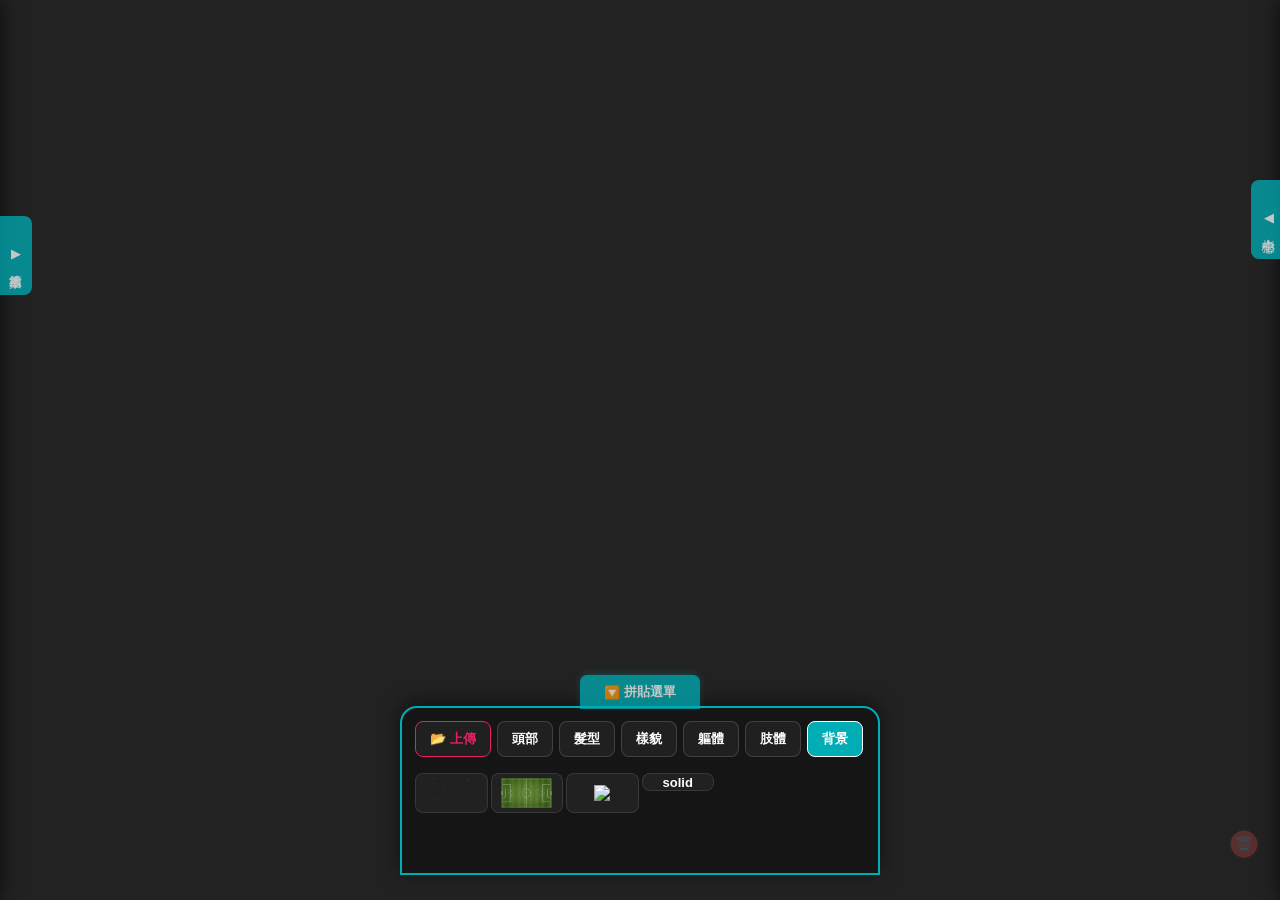
==== index.html @ 5d577f9b "Add files via upload" ====
﻿<!--
  由 FK (c) @fkldsss 以AI創作。
  本專案採用 GNU General Public License v3.0 授權。
  任何人均可自由學習、複製、修改本網頁，但若您修改後進行分發或部署，
  您必須無條件保持原始碼公開，並同樣採用 GPLv3 授權。
-->
<!DOCTYPE html>
<html>
<head>
    <meta charset="UTF-8">
    <meta name="viewport" content="width=device-width, initial-scale=1.0, maximum-scale=1.0, user-scalable=no">
    <title>Free Kaleidosss 拼貼&播放</title>
<link rel="icon" href="data:image/svg+xml,<svg xmlns='http://www.w3.org/2000/svg' viewBox='0 0 24 24'><polygon points='12,2 16,9 24,9 20,15 24,21 16,21 12,28 8,21 0,21 4,15 0,9 8,9' fill='%2381d4fa' opacity='0.3'/><path d='M12 12L7 3s2 4 5 4 5-4 5-3zm0 0l5-9s-4 2-4 5 4 5 3 5zm0 0l-5 9s-2-4-5-4-5 4-5 3zm0 0l-5-9s4-2 4-5-4-5-3-5z' transform='rotate(75 12 12)' fill='%23bfa113' stroke='%23ff9800' stroke-width='1.3' stroke-linejoin='round'/><path d='M12 12L7 3s2 4 5 4 5-4 5-3zm0 0l5-9s-4 2-4 5 4 5 3 5zm0 0l-5 9s-2-4-5-4-5 4-5 3zm0 0l-5-9s4-2 4-5-4-5-3-5z' transform='rotate(16 12 12) scale(-1, 1)' transform-origin='12 12' fill='%23bfa113' stroke='%23ff0000' stroke-width='1.5' stroke-linejoin='round'/></svg>">
<link rel="stylesheet" href="ani-controller.css">
    <style>
        * { 
            margin: 0; 
            padding: 0; 
            box-sizing: border-box; 
        }
        body { 
            background: #111; 
            color: #fff; 
            font-family: sans-serif; 
            overflow: hidden; 
            height: 100vh; 
            height: 100dvh;
            width: 100vw; 
            position: relative; 
            touch-action: pan-y; /* 允許垂直捲動 */ 
        }
        #canvas-container { 
            width: 100vw; 
            height: 100vh; 
            height: 100dvh;
            background-color: #222; 
            position: absolute; 
            top: 0; 
            left: 0; 
            touch-action: none;
            overflow: visible; 
            z-index: 1; 
        }
        .sticker { 
            box-sizing: border-box;
            width: 120px; 
            height: 120px; 
            position: absolute; 
            cursor: move; 
            background-size: contain; 
            background-repeat: no-repeat; 
            background-position: center; 
            user-select: none; 
            -webkit-user-select: none;
            border: 2px solid transparent;
            display: flex;
            align-items: center;
            justify-content: center;
            pointer-events: auto;
        }
.text-content {
    box-sizing: border-box;
    width: 100%;
    /* 保持 font-size: 80cqi; */
}
        .bg-sticker {
    background-size: 100% 100% !important;
        }
        .sticker.selected {
            border: 2px dashed #00adb5;
            box-shadow: 0 0 8px rgba(0, 173, 181, 0.5);
        }
        .resize-handle {
            display: none; 
            position: absolute;
            width: 24px;   
            height: 24px;
            line-height: 20px;
            text-align: center;
            background-color: #00adb5;
            border: 2px solid #fff;
            border-radius: 50%;
            bottom: -12px;
            right: -12px;
            cursor: se-resize; 
            z-index: 10;
        }
        .sticker.selected .resize-handle { 
            display: block; 
        }
        .rotate-handle {
            display: none;
            position: absolute;
            width: 24px;
            height: 24px;
            line-height: 20px;
            text-align: center;
            background-color: #007cb6; 
            border: 2px solid #fff;
            border-radius: 50%;
            top: -12px;
            left: calc(50% - 12px);
            cursor: grab;
            z-index: 10;
        }
        .sticker.selected .rotate-handle {
            display: block;
        }
        .sticker.selected .rotate-handle {
            display: block;
        }     
        .lock-handle {
            display: none;
            position: absolute;
            top: 5px;
            right: 5px;
            width: 26px;
            height: 26px;
            background-color: #ff5252;
            border: 2px solid #fff;
            border-radius: 50%;
            color: white;
            text-align: center;
            opacity: 0.25;
            transition: opacity 0.2s;
            box-sizing: content-box;
            line-height: 20px;
            font-size: 14px;
            cursor: pointer;
            z-index: 20;
            user-select: none;
        }
        .sticker.lock-hidden .lock-handle {
    display: none !important;
       }
        .sticker.selected .lock-handle {
            display: flex;
            align-items: center;
            justify-content: center;
            opacity: 0.6;
        }
        .sticker.locked .lock-handle {
            top: 6px;
            right: 6px;
            width: 32px;
            height: 32px;
            opacity: 0.4;
        }
        .sticker.locked {
            border: 2px solid rgba(255, 252, 252, 0.01);
}
       .sticker.locked.selected {
            border: 2px solid #ff5252;
}
.sticker.breathing-effect,
.sticker.spin-effect,
.sticker.shake-effect,
.sticker.blink-effect,
.sticker.float-effect,
.sticker.skewx-effect,
.sticker.skewy-effect,
.sticker.swing-up-down-effect,
.sticker.jump-n-shake-effect,
.sticker.tilt-n-move-shaking-effect,
.sticker.flip-card-effect {

        }

        .sticker.locked .resize-handle,
        .sticker.locked .expand-handle,
        .sticker.locked .rotate-handle {
            display: none !important; 
        }

        .expand-handle {
            display: none;
            position: absolute;
            width: 24px;
            height: 24px;
            background-color: #2196F3; 
            border: 2px solid #fff;
            border-radius: 50%;
            bottom: -12px;
            left: -12px; 
            cursor: pointer;
            z-index: 10;
            text-align: center;
            line-height: 22px;
            font-size: 12px;
            color: white;
            user-select: none;
            -webkit-user-select: none;
        }
        .sticker.selected .expand-handle { 
            display: block; 
        }
        .palette-handle {
            display: none;
            position: absolute;
            width: 24px;
            height: 24px;
            background-color: #ff9800;
            border: 2px solid #fff;
            border-radius: 50%;
            bottom: -12px;
            left: -12px; 
            cursor: pointer;
            z-index: 10;
            text-align: center;
            line-height: 22px;
            font-size: 12px;
            color: white;
            user-select: none;
            -webkit-user-select: none;
        }
        .sticker.selected .palette-handle { 
            display: block; 
        }
        .sticker.locked .palette-handle {
            display: none !important; 
        }

        .hidden-color-picker {
            position: absolute;
            visibility: hidden;
            width: 0;
            height: 0;
        }

        .side-drawer {
            position: absolute;
            top: 0;
            width: 174px; 
            height: 100vh;
            background: rgba(20, 20, 20, 0.75); 
            backdrop-filter: blur(10px);
            transition: transform 0.3s cubic-bezier(0.16, 1, 0.3, 1);
            z-index: 2000;
            padding: 12px; 
            box-shadow: 0 0 20px rgba(0,0,0,0.7);
            display: flex;
            flex-direction: column;
            gap: 10px;
        }
        #left-template-panel {
            left: 0;
            transform: translateX(-100%);
            border-right: 2px solid #00adb5;
        }
        /* 移除 :hover，改用 .active 類別 */
#left-template-panel.active, #right-command-panel.active {
    transform: translateX(0);
}
        #left-template-panel::after {
            content: "▶ 範本播放";
            position: absolute;
            right: -34px; top: 24%;
            width: 34px; background: #00adb5; color: #fff;
            font-size: 13px; padding: 30px 0px; text-align: center;
            border-radius: 0 8px 8px 0; cursor: pointer;
            writing-mode: vertical-lr;
            display: flex;
            align-items: center;
            justify-content: center;
            opacity: 0.75;
        }
       #left-template-panel:hover::after {
          opacity: 1;
        }
        #right-command-panel {
            right: 0;
            transform: translateX(100%);
            border-left: 2px solid #00adb5;
        }

        #right-command-panel::after {
            content: "◀ 指令中心";
            position: absolute;
            left: -31px; top: 20%;
            width: 34px; background: #00adb5; color: #fff;
            font-size: 13px; padding: 30px 0px; text-align: center;
            border-radius: 8px 0 0 8px; cursor: pointer;
            writing-mode: vertical-lr;
            display: flex;
            align-items: center;
            justify-content: center;
            opacity: 0.75;
        }
        #right-command-panel:hover::after {
           opacity: 1;
        }
        .panel-title { font-size: 13px; font-weight: bold; color: #00adb5; border-bottom: 1px solid rgba(255,255,255,0.1); padding-bottom: 5px; text-align: center; }
        
        .clock-control-group { 
            display: flex; 
            align-items: center; 
            justify-content: center; 
            gap: 4px; 
            background: #004d40; 
            padding: 6px; 
            border-radius: 6px; 
            color: #fff; 
            font-family: 'Times New Roman', Serif; 
            font-weight: bold;
            font-size: 12px;
        }
        .clock-icon { font-size: 14px; animation: clock-spin 12s linear infinite; }
        @keyframes clock-spin { from { transform: rotate(0deg); } to { transform: rotate(360deg); } }
                
        .clock-control-group select, .clock-control-group input { 
            background: #fff; 
            color: #004d40; 
            border: none; 
            padding: 2px 4px; 
            border-radius: 4px; 
            font-family: 'Times New Roman', Serif; 
            font-weight: bold; 
            font-size: 12px; 
            outline: none;
            width: 70px;
            text-align: center;
        }
        .btn-action { background: #00adb5; color: #fff; border: none; padding: 6px; border-radius: 6px; cursor: pointer; font-weight: bold; font-size: 11px; }
        .btn-action:hover { background: #008c92; }
                
#template-list {
    display: flex !important;
    flex-direction: column;
    gap: 6px;
    overflow-y: auto;
    flex-grow: 1;
    padding: 3px;
    background: rgba(0,0,0,0.2);
    border-radius: 6px;
}

.template-item.dragging {
    opacity: 0.4;
    border: 1px dashed #00adb5;
}

.icon-btn.btn-changed {
    background: #1f1b15 !important; 
    border-color: #fff !important;
    box-shadow: 0 0 10px rgba(243, 156, 18, 0.6);
    animation: pulse-tip 1.8s infinite alternate; 
}

@keyframes pulse-tip {
    from { transform: scale(1); }
    to { transform: scale(1.02); }
}
        .template-item { position: relative; height: 50px; width: 100%; background: #252525; border: 1px solid transparent; border-radius: 6px; overflow: hidden; cursor: grab; user-select: none; display: flex; align-items: center; justify-content: center; }
.template-item:active {
    cursor: grabbing;
}
        .template-item:hover { border-color: #00adb5; }
        .template-item img { max-width: 95%; max-height: 95%; object-fit: contain; pointer-events: none; }                
        .tpl-action-overlay { position: absolute; top: 0; left: 0; width: 100%; height: 100%; background: rgba(15,15,15,0.95); display: none; flex-direction: column; justify-content: center; align-items: center; gap: 5px; padding: 4px; z-index: 15; }
        .tpl-action-row { display: flex; width: 100%; gap: 4px; }
        .tpl-opt-btn { flex: 1; border: none; padding: 4px 0; font-size: 10px; font-weight: bold; border-radius: 4px; cursor: pointer; color: #fff; }
        .tpl-opt-btn.confirm-del { background: #ff5252; }
        .tpl-opt-btn.save-cmd { background: #2196F3; }
        .tpl-opt-btn.cancel-opt { background: #555; width: 90%; padding: 2px 0; font-size: 9px; }
        .delete-tpl-btn { position: absolute; top: 2px; right: 2px; width: 16px; height: 16px; background: rgba(0,0,0,0.6); color: #fff; border: none; border-radius: 50%; font-size: 11px; cursor: pointer; display: flex; align-items: center; justify-content: center; z-index: 10; }
        .delete-tpl-btn:hover { background: #ff5252; }
        
        #menu-box { 
            position: fixed; 
            bottom: 25px; 
            left: 50%; 
            transform: translateX(-50%) translateY(calc(100% - 1px)); 
            background: rgba(20, 20, 20, 0.9); 
            backdrop-filter: blur(5px); 
            padding: 13px 13px calc(9px + env(safe-area-inset-bottom)); 
            padding-bottom: env(safe-area-inset-bottom, 11px);
            border: 2px solid #00adb5; 
            border-radius: 17px 17px 0 0;
            z-index: 999; 
            display: flex; 
            flex-direction: column; 
            gap: 8px; 
            width: 100vw; 
            max-width: 480px; 
            box-shadow: 0 -4px 20px rgba(0,0,0,0.5); 
            transition: transform 0.28s cubic-bezier(0.16, 1, 0.3, 1);
        }
        #menu-box.active-show {
            transform: translateX(-50%) translateY(0);
        }
                
        #menu-toggle-tab {
            position: absolute;
            top: -33px; left: 50%; transform: translateX(-50%);
            background: #00adb5; color: white;
            font-size: 13px; font-weight: bold; padding: 8px 24px;
            border-radius: 7px 7px 0 0; cursor: pointer;
            white-space: nowrap; display: flex; align-items: center; gap: 4px;
            user-select: none; -webkit-user-select: none;
            box-shadow: 0 -2px 6px rgba(0,173,181,0.3);
            opacity: 0.75;
        }
       #menu-toggle-tab:hover {
            opacity: 1;
        }
           #left-template-panel.dimmed::after,
           #right-command-panel.playing::after,
           #right-command-panel.dimmed::after,
           #menu-toggle-tab.playing,
           #menu-toggle-tab.dimmed {
               opacity: 0.04 !important;
               transition: opacity 0.3s ease;
         }
        #category-container { display: flex; gap: 6px; overflow-x: auto; padding-bottom: 5px; }
@media (pointer: coarse) {
    #category-container::-webkit-scrollbar {
        display: none;
    }
}
@media (pointer: fine) {
    #category-container {
        scrollbar-width: thin;
        scrollbar-color: rgba(0, 173, 181, 0.5) rgba(255, 255, 255, 0.05); /* Firefox 滾動條顏色 */
        padding-bottom: 8px; /* 預留少許底部空間給滾動條，防止遮擋文字 */
    }   
    #category-container::-webkit-scrollbar {
        height: 4px;
        display: block !important;
    }   
    #category-container::-webkit-scrollbar-thumb {
        background: rgba(0, 173, 181, 0.5);
        border-radius: 3px;
    }    
    #category-container::-webkit-scrollbar-track {
        background: rgba(255, 255, 255, 0.05);
        border-radius: 3px;
    }
}
        .category-btn { flex: 0 0 auto; padding: 8px 14px; color: #fff; background: rgba(40, 40, 40, 0.6); border: 1px solid rgba(255, 255, 255, 0.15); border-radius: 8px; font-weight: bold; font-size: 13px; cursor: pointer; transition: all 0.2s; }
        .category-btn:hover { border-color: #00adb5; }
        .category-btn.active { background: #00adb5; border-color: #fff; }
#thumbnails-container { 
    display: grid; 
    grid-template-columns: repeat(6, 1fr); 
    gap: 3px; 
    height: 100px; 
    overflow-y: auto; 
    padding-bottom: 12px; 
    box-sizing: border-box; 
}

.thumb-item { 
    background: rgba(255, 255, 255, 0.05); 
    border: 1px solid rgba(255, 255, 255, 0.1); 
    border-radius: 8px; 
    cursor: pointer; 
    display: flex; 
    align-items: center; 
    justify-content: center; 
    padding: 4px; 
    height: 40px; 
    transition: all 0.2s; 
}

.thumb-item:hover { 
    border-color: #00adb5; 
    background: rgba(0, 173, 181, 0.1); 
}

.thumb-item img { 
    max-width: 100%; 
    max-height: 100%; 
    object-fit: contain; 
}
        
        #delete-btn {
            position: absolute; bottom: calc(41px + env(safe-area-inset-bottom, 19px)); right: 21px; 
            width: 30px; height: 30px; 
            background: #ff5252; border: none; border-radius: 50%; color: white; 
            font-size: 16px; cursor: pointer; z-index: 1000; 
            display: flex; align-items: center; justify-content: center; 
            box-shadow: 0 2px 6px rgba(255,82,82,0.2); 
            opacity: 0.25; 
            transform: scale(0.9); transition: all 0.2s ease; pointer-events: none;
        }
        #delete-btn.show { opacity: 0.95; transform: scale(1.1); pointer-events: auto; }
        #delete-btn:active { background: #ff1212; transform: scale(0.9); }
        
        #delete-btn.charging::after {
            content: '';
            position: absolute;
            top: -4px; left: -4px; right: -4px; bottom: -4px;
            border: 4px solid transparent;
            border-top-color: #00adb5;
            border-radius: 50%;
            animation: delete-spin 0.9s linear forwards; 
            pointer-events: none;
        }
        @keyframes delete-spin {
            from { transform: rotate(0deg); }
            to { transform: rotate(360deg); }
        }      
/* ---- 「全部解鎖」長按特效 ---- */
#btn-unlock-all.charging {
    background: #e74c3c !important;
    border-color: #fff !important;
    animation: unlock-pulse 0.5s ease-in-out infinite alternate;
}
#btn-unlock-all.charging .icon-label {
    display: inline-block;
    animation: unlock-shake 0.3s infinite;
}
@keyframes unlock-pulse {
    from { transform: scale(1); }
    to { transform: scale(1.05); background: #c0392b; }
}
@keyframes unlock-shake {
    0% { transform: rotate(0deg); }
    25% { transform: rotate(-10deg); }
    75% { transform: rotate(10deg); }
    100% { transform: rotate(0deg); }
}
#mode-toggle-box {
            position: absolute; bottom: calc(58px + env(safe-area-inset-bottom, 20px)); left: 20px; background: rgba(20, 20, 20, 0.9); border: 2px solid #00adb5; padding: 4px 12px; border-radius: 25px; font-size: 12px; font-weight: bold; z-index: 1000; display: flex; align-items: center; gap: 6px; cursor: pointer; box-shadow: 0 4px 10px rgba(0,0,0,0.3); user-select: none; -webkit-user-select: none; opacity: 0; pointer-events: none; transition: all 0.2s;
        }
        #mode-toggle-box.show { opacity: 1; pointer-events: auto; }

.toggle-box {
    cursor: pointer;
    padding:  0 1px;
    line-height: 1;
    border-radius: 14px;
    transition: all 0.2s ease;
    user-select: none;
    -webkit-user-select: none;
}
.toggle-box .toggle-label {
    font-weight: normal;
    transition: all 0.2s ease;
}
.toggle-box.active .toggle-label {
    color: #00adb5;
    font-weight: bold;
    text-shadow: 0 0 12px rgba(0, 173, 181, 0.3);
}
.toggle-box:hover {
    background: rgba(255, 255, 255, 0.05);
}

        #boundary-toggle-box {
            position: absolute; bottom: calc(35px + env(safe-area-inset-bottom, 20px)); left: 21px; background: rgba(20, 20, 20, 0.9); border: 2px solid #00adb5; padding: 4px 12px; border-radius: 25px; font-size: 12px; font-weight: bold; z-index: 1000; display: flex; align-items: center; gap: 6px; cursor: pointer; box-shadow: 0 4px 10px rgba(0,0,0,0.3); user-select: none; -webkit-user-select: none; opacity: 0; pointer-events: none; transition: all 0.2s;
        }
        #boundary-toggle-box.show { opacity: 1; pointer-events: auto; }
        #mode-checkbox { cursor: pointer; accent-color: #00adb5; }
        
        .icon-btn-grid { display: grid; grid-template-columns: 1fr 1fr; gap: 6px; width: 100%; margin-top: 5px; }
        .icon-btn { display: flex; flex-direction: column; align-items: center; justify-content: center; background: #252525; border: 1px solid #444; border-radius: 6px; padding: 10px 4px; color: #fff; cursor: pointer; transition: all 0.2s; gap: 4px; width: 100%; }
        .icon-btn:hover { border-color: #00adb5; background: rgba(0, 173, 181, 0.1); }
        .icon-btn .icon { font-size: 18px; }
        .icon-btn .label { font-size: 11px; font-weight: bold; color: #fff; }
        
        #txt-export-overlay {
            position: absolute; top: 10vh; left: 50%; transform: translateX(-50%);
            width: 85vw; max-width: 340px; height: 60vh;
            background: rgba(25, 25, 25, 0.98); border: 2px solid #00adb5; border-radius: 12px;
            box-shadow: 0 10px 30px rgba(0,0,0,0.8); z-index: 3000;
            padding: 12px; display: none; flex-direction: column; gap: 8px;
        }
        #txt-export-overlay textarea {
            flex-grow: 1; background: #151515; border: 1px solid #444; color: #00adb5;
            font-family: monospace; font-size: 11px; padding: 6px; border-radius: 6px; resize: none;
        }

        .thumb-text-render {
            color: #fff;
            font-size: 13px;
            font-weight: bold;
            user-select: none;
            height: 18px !important; 
            padding: 2px !important;
        }

        /* 滾動條客製化 */
        #template-list::-webkit-scrollbar,
        #thumbnails-container::-webkit-scrollbar {
            width: 4px;
        }
        #template-list::-webkit-scrollbar-thumb,
        #thumbnails-container::-webkit-scrollbar-thumb {
            background: rgba(0, 173, 181, 0.4);
            border-radius: 2px;
        }

        /* 貼紙內部文字防穿透與整合 */
        .sticker span {
            font-size: 16px;
            font-size: 80cqi; 
            max-width: 100%;
            max-height: 100%;
            white-space: nowrap;
            display: flex;
            align-items: center;
            justify-content: center;
            line-height: 1;
            user-select: none; 
            -webkit-user-select: none;
            color: #fff;
        }
.color-handle {
    position: absolute;
    bottom: calc(101px + env(safe-area-inset-bottom, 33px)); 
    left: 5px;
    width: 30px;
    height: 30px;
    background: rgba(255, 255, 255, 0.5);
    border-radius: 50%;
    border:1px dashed #ccc;
    display: flex;
    align-items: center;
    justify-content: center;
    cursor: pointer;
    z-index: 2;
    box-shadow: 0 2px 4px rgba(0,0,0,0.2);
}

.sticker .color-handle {
    display: none;
}
.sticker.selected .color-handle {
    display: flex;
}

.sticker.breathing-effect .lock-handle,
.sticker.spin-effect .lock-handle,
.sticker.shake-effect .lock-handle,
.sticker.blink-effect .lock-handle,
.sticker.float-effect .lock-handle,
.sticker.skewx-effect .lock-handle,
.sticker.skewy-effect .lock-handle,
.sticker.wing-up-down-effect .lock-handle,
.sticker.jump-n-shake-effect .lock-handle,
.sticker.tilt-n-move-shaking-effect .lock-handle,
.sticker.flip-card-effect .lock-handle {
    opacity: 0.05 !important;
    transition: opacity 0.2s ease; 
}

.sticker .lock-handle:hover {
    opacity: 0.2 !important;
}

/* 修正：統一特效的邊框與輪廓規則 */
.sticker.breathing-effect,
.sticker.spin-effect,
.sticker.shake-effect,
.sticker.blink-effect,
.sticker.float-effect,
.sticker.skewx-effect,
.sticker.skewy-effect,
.sticker.swing-up-down-effect,
.sticker.jump-n-shake-effect,
.sticker.tilt-n-move-shaking-effect,
.sticker.flip-card-effect {
    border: 1px solid transparent !important;
    outline: none !important;
    box-shadow: none !important;
}
.sticker.is-dragging {
    box-shadow: none !important;
    border-color: transparent !important;
    animation: none !important;
    filter: none !important;
    transition: none !important;
    outline: none !important;
}
    </style>

    <script src="config.js"></script>
    <script src="template-manager.js"></script>
    <script src="upload-handler.js"></script>
    <script src="https://html2canvas.hertzen.com/dist/html2canvas.min.js"></script>
    <script src="https://cdnjs.cloudflare.com/ajax/libs/jszip/3.10.1/jszip.min.js"></script>
</head>
<body>

<div id="left-template-panel" class="side-drawer">
        <div class="panel-title" data-i18n="panel_playback">範本播放器</div>
        <div class="clock-control-group">
            <span class="clock-icon">⏰</span>
            <select id="play-duration-select">
                <option value="0.4">0.4 秒</option>
                <option value="1.2" selected>1.2 秒</option>
                <option value="3.0">3 秒</option>
                <option value="5.0">5 秒</option>
                <option value="10.0">10 秒</option>
                <option value="custom">自訂...</option>
            </select>
            <input type="number" id="play-duration-custom">
        </div>
        <div style="display: flex; gap: 4px;">
            <button id="play-toggle-btn" class="btn-action" style="flex: 1;" >▶ Play</button>
        </div>
        <div id="template-list"></div>
    </div>

    <div id="right-command-panel" class="side-drawer">
        <div class="panel-title" style="display: flex; justify-content: center; align-items: center; border-bottom: 1px solid rgba(255,255,255,0.1); position: relative;">
    <span data-i18n="panel_cmd">指令中心</span>
    <div style="display: flex; gap: 2px; font-size: 10px; line-height: 1; position: absolute; right: 0;">
        <span onclick="switchLanguage('zh')" style="cursor: pointer; opacity: 0.7; transition: opacity 0.2s;" onmouseover="this.style.opacity=1" onmouseout="this.style.opacity=0.7" title="中文">🇹🇼</span>
        <span onclick="switchLanguage('en')" style="cursor: pointer; opacity: 0.7; transition: opacity 0.2s;" onmouseover="this.style.opacity=1" onmouseout="this.style.opacity=0.7" title="English">🇬🇧</span>
        <span onclick="switchLanguage('ja')" style="cursor: pointer; opacity: 0.7; transition: opacity 0.2s;" onmouseover="this.style.opacity=1" onmouseout="this.style.opacity=0.7" title="日本語">🇯🇵</span>
    </div>
</div>
        <div class="icon-btn-grid">
            <div class="icon-btn" onclick="window.templateManager.exportJSONCommands()">
                <span class="icon">📸</span>
                <span class="label" id="lbl-gallery">Gallery</span>
            </div>
            <div class="icon-btn" id="btn-copy-trigger">
                <span class="icon">📋</span>
                <span class="label" id="lbl-copy">Copy</span>
            </div>
            <div class="icon-btn" id="btn-export-gif" style="grid-column: span 2; background: ##342f36; border-color: #fff;">
                <span class="icon">🎞️</span>
                <span class="label" data-i18n="btn_png">匯出連續 PNG</span>
            </div>
        </div>
        <div class="panel-title" style="font-size: 11px; margin-top: 15px; border:none; color:#888;">當前影格 / 導入備份檔(.txt)</div>
        <textarea id="cmd-json-io" style="background:#222; border:1px solid #444; border-radius:6px; color:#fff; font-size:10px; height:160px; resize:none;" placeholder="在此貼上導出的 .txt 內容..."></textarea>
        
        <!-- 修改區域開始 -->
        <div style="display: flex; gap: 5px; margin-top: 5px;">
            <button class="btn-action" style="background: #2196F3; font-size:10px; flex: 1; padding: 5px 0;" ondblclick="window.templateManager.importJSONCommands()">
                ⬆ 雙擊匯入指令庫
            </button>
            <button id="btn-txt-file-trigger" class="btn-action" style="background: #444; font-size:12px; width: 42px; padding: 0;">
                📁
            </button>
        </div>
        <!-- 修改區域結束 -->

        <p style="font-size: 10px; margin-top: 24px; border:none; color:#888;"><b>動態效果</b> <i>(不納入貼紙)</i></p>
        <div style="margin-top: 10px;">
            <select id="animation-selector" style="width: 100%; background: #222; color: #fff; border: 1px solid #444; border-radius: 4px; padding: 5px; font-size: 11px;">
                <option value="none" data-i18n="anim_none">無特效 (None)</option>
                <option value="breathing-effect" data-i18n="anim_breath">呼吸 (Breath)</option>
                <option value="shake-effect" data-i18n="anim_shake">震動 (Shake)</option>
                <option value="spin-effect" data-i18n="anim_spin">旋轉 (Spin)</option>
                <option value="blink-effect" data-i18n="anim_blink">閃爍 (Blink)</option>
                <option value="float-effect" data-i18n="anim_float">浮動 (Float)</option>
                <option value="skewx-effect" data-i18n="anim_skewx">左右傾斜 (Skew-X)</option>
                <option value="skewy-effect" data-i18n="anim_skewy">上下傾斜 (Skew-Y)</option>
                <option value="swing-up-down-effect" data-i18n="anim_swing">鐘擺 (Swing)</option>
                <option value="jump-n-shake-effect" data-i18n="anim_jump">蹦動 (Jump&Shake)</option>
                <option value="tilt-n-move-shaking-effect" data-i18n="anim_tilt">走路 (Tilt&Move)</option>
                <option value="flip-card-effect" data-i18n="anim_flip">卡牌翻轉 (Flip)</option>
                <option value="clear-all" data-i18n="anim_clear">清除畫面所有特效</option>
            </select>
        </div>
        <!-- ===== 透明度控制  ===== -->
        <div style="margin-top: 10px; border: 1px solid rgba(255,255,255,0.06); border-radius: 6px; overflow: hidden; background: rgba(0,0,0,0.15); padding-top: 2px; padding-bottom: 2px;">
            <!-- 標題列 -->
            <div id="opacity-toggle-header" style="display: flex; justify-content: space-between; align-items: center; padding: 6px 12px; cursor: pointer; user-select: none; transition: background 0.2s;">
                <span style="font-size: 12px; color: #aaa;">🎭 透明度變更</span>
                <span id="opacity-toggle-icon" style="font-size: 12px; color: #666; transition: transform 0.3s;">▶</span>
            </div>
            <!-- 內容區 -->
            <div id="opacity-content" style="display: none; padding: 0 12px 12px 12px; transition: all 0.3s ease;">
                <input type="range" id="opacity-slider" min="0" max="100" value="100" 
                       style="width: 100%; accent-color: #00adb5; background: #333; border-radius: 4px; height: 6px; cursor: pointer; padding: 0;">
                <div style="display: flex; justify-content: space-between; margin-top: 4px;">
                    <span style="font-size: 9px; color: #555;">0%</span>
                    <button id="opacity-reset-btn" style="background: none; border: 1px solid #444; color: #888; font-size: 9px; padding: 0 10px; border-radius: 4px; cursor: pointer; transition: all 0.2s;">↺ 重置</button>
                    <span style="font-size: 9px; color: #555;">100%</span>
                </div>
            </div>
        </div>
        <!-- ===== 透明度控制結束 ===== -->
        <!-- 全部解鎖 + 說明 -->
        <div style="display: flex; gap: 22px; margin-top: 8px; justify-content: center; align-items: center; min-height: 60px; padding: 4px 0 0 0;">
            <!-- 全部解鎖按鈕 -->
            <div style="display: flex; flex-direction: column; align-items: center; flex: 1;">
                <button id="btn-unlock-all" class="btn-action" style="background: #4a3f2d; width: 42px; height: 26px; border-radius: 16px; font-size: 14px; display: flex; align-items: center; justify-content: center; padding: 0; border: none; cursor: pointer; transition: background 0.2s;">
                    <span class="icon-label" style="font-size: 14px;">🔓</span>
                </button>
                <span style="font-size: 10px; color: #888; margin-top: 2px; text-align: center; line-height: 1.3; pointer-events: none;">全部解鎖 / 長按清空畫布</span>
            </div>
            <!-- 說明按鈕 -->
            <div style="display: flex; flex-direction: column; align-items: center; flex: 0 0 auto;">
                <button id="btn-help" style="background: #2a2a2a; border: 1px solid #444; color: #666; border-radius: 50%; width: 24px; height: 24px; font-size: 12px; cursor: pointer; display: flex; align-items: center; justify-content: center; padding: 0; transition: all 0.2s;" 
                        title="操作說明"
                        onmouseover="this.style.background='#3a3a3a'; this.style.borderColor='#666'; this.style.color='#aaa'"
                        onmouseout="this.style.background='#2a2a2a'; this.style.borderColor='#444'; this.style.color='#666'">
                    <span style="font-size: 12px;">❓</span>
                </button>
            </div>
        </div>
        <input type="file" id="txt-file-input" accept=".txt" style="display:none;">
    </div>
</div>
    <div id="txt-export-overlay">
        <div style="font-size: 12px; font-weight: bold; color: #00adb5; display: flex; justify-content: space-between; align-items: center;">
            <span>📋 已彙總的 Save 座標指令庫</span>
            <button style="background:none; border:none; color:#ff5252; font-size:16px; cursor:pointer;" onclick="document.getElementById('txt-export-overlay').style.display='none'">×</button>
        </div>
        <div style="font-size:10px; color:#aaa;">您可以直接全選複製下方文本，儲存為 .txt 文件，日後貼入右欄即可一次性全選導回。</div>
        <textarea id="txt-export-area" readonly></textarea>
        <button class="btn-action" style="background:#00adb5;" onclick="window.templateManager.copyTextareaToClipboard()">一鍵複製全部文字</button>
    </div>

    <div id="canvas-container"></div>
    <div id="floating-lock" style="
        position: fixed;
        top: calc(20px + env(safe-area-inset-top, 0px));
        right: calc(20px + env(safe-area-inset-right, 0px));
        width: 36px;
        height: 36px;
        background: rgba(255, 82, 82, 0.85);
        border: 2px solid #fff;
        border-radius: 50%;
        color: white;
        display: none;
        align-items: center;
        justify-content: center;
        font-size: 16px;
        cursor: pointer;
        z-index: 1001;
        box-shadow: 0 4px 12px rgba(0,0,0,0.5);
        user-select: none;
        transition: opacity 0.2s ease;
        backdrop-filter: blur(4px);
        opacity: 0.6;
    "></div>
        
    <button id="delete-btn">🗑️</button>
        
<div id="mode-toggle-box" class="toggle-box" onclick="toggleMode('mode-checkbox', this)">
    <input type="checkbox" id="mode-checkbox" style="display: none;">
    <span class="toggle-label" data-i18n="free_deform">自由變形</span>
</div>
<div id="boundary-toggle-box" class="toggle-box" onclick="toggleMode('boundary-checkbox', this)">
    <input type="checkbox" id="boundary-checkbox" style="display: none;">
    <span class="toggle-label" data-i18n="free_edge">自由邊界</span>
</div>

    <div id="menu-box">
        <div id="menu-toggle-tab" onclick="toggleMenuManual()">
            <span id="arrow-icon">🔽</span> <span id="tab-text" data-i18n="tab_text">拼貼選單</span>
        </div>
        <div id="category-container">
            <input type="file" id="local-file-input" accept="image/*" style="display: none;" multiple>
            <button id="btn-local-upload" class="category-btn" style="border-color: #e91e63; color: #e91e63;" data-i18n="btn_upload">📂 上傳</button>
            <button id="btn-head" class="category-btn" onclick="switchCategory('head', event)" data-i18n="cat_head">頭部</button>
            <button id="btn-hair" class="category-btn" onclick="switchCategory('hair', event)" data-i18n="cat_hair">髮型</button>
            <button id="btn-face" class="category-btn" onclick="switchCategory('face', event)" data-i18n="cat_face">樣貌</button>
            <button id="btn-body" class="category-btn" onclick="switchCategory('body', event)" data-i18n="cat_body">軀體</button>
            <button id="btn-limbs" class="category-btn" onclick="switchCategory('limbs', event)" data-i18n="cat_limbs">肢體</button>
            <button id="btn-bg" class="category-btn" onclick="switchCategory('bg', event)" data-i18n="cat_bg">背景</button>
            <button id="btn-text" class="category-btn" onclick="switchCategory('text', event)" data-i18n="cat_text">文字</button>
            <button id="btn-drawing" class="category-btn" onclick="switchCategory('drawing', event)" data-i18n="cat_drawing">繪製</button>
        </div>
        <div id="thumbnails-container"></div>
    </div>

<script>

function toggleMode(checkboxId, container) {
    const checkbox = document.getElementById(checkboxId);
    if (!checkbox) return;
    checkbox.checked = !checkbox.checked;
    if (checkbox.checked) {
        container.classList.add('active');
    } else {
        container.classList.remove('active');
    }

    checkbox.dispatchEvent(new Event('change'));
}
function syncToggleStyles() {
    document.querySelectorAll('.toggle-box').forEach(box => {
        const checkbox = box.querySelector('input[type="checkbox"]');
        if (checkbox && checkbox.checked) {
            box.classList.add('active');
        } else {
            box.classList.remove('active');
        }
    });
}

// 頁面載入時執行一次
document.addEventListener('DOMContentLoaded', syncToggleStyles);

        const thumbnailsContainer = document.getElementById('thumbnails-container');
        const canvasContainer = document.getElementById('canvas-container');
        const deleteBtn = document.getElementById('delete-btn');
        const modeToggleBox = document.getElementById('mode-toggle-box');
        const modeCheckbox = document.getElementById('mode-checkbox');
        const menuBox = document.getElementById('menu-box');
        const arrowIcon = document.getElementById('arrow-icon');
                                
// ========== 語言切換系統 ==========
const langData = {
    zh: {
        "panel_playback": "範本播放器",
        "panel_cmd": "指令中心",
        "menu_title": "拼貼選單",
        "tab_text": "拼貼選單",
        "cat_head": "頭部",
        "cat_hair": "髮型",
        "cat_face": "樣貌",
        "cat_body": "軀體",
        "cat_limbs": "肢體",
        "cat_bg": "背景",
        "cat_text": "文字",
        "cat_drawing": "繪製",
        "btn_upload": "📂 上傳",
        "btn_png": "匯出連續 PNG",
        "btn_import": "⬆ 雙擊匯入指令庫",
        "btn_file": "📁",
        "anim_none": "無特效 (None)",
        "anim_breath": "呼吸 (Breath)",
        "anim_shake": "震動 (Shake)",
        "anim_spin": "旋轉 (Spin)",
        "anim_blink": "閃爍 (Blink)",
        "anim_float": "浮動 (Float)",
        "anim_skewx": "左右傾斜 (Skew-X)",
        "anim_skewy": "上下傾斜 (Skew-Y)",
        "anim_swing": "鐘擺 (Swing)",
        "anim_jump": "蹦動 (Jump&Shake)",
        "anim_tilt": "走路 (Tilt&Move)",
        "anim_flip": "卡牌翻轉 (Flip)",
        "anim_clear": "清除畫面所有特效",
        "alert_select": "請先點選一張貼紙！",
        "alert_confirm_clear": "⚠️ 確定要一鍵清除畫布上所有「未鎖定」的貼紙嗎？",
        "free_deform": "自由變形",
        "free_edge": "自由邊界"
    },
    en: {
        "panel_playback": "Playback Templates",
        "panel_cmd": "Command Center",
        "menu_title": "Collage Menu",
        "tab_text": "Collage Menu",
        "cat_head": "Head",
        "cat_hair": "Hair",
        "cat_face": "Face",
        "cat_body": "Body",
        "cat_limbs": "Limbs",
        "cat_bg": "Background",
        "cat_text": "Text",
        "cat_drawing": "Drawing",
        "btn_upload": "📂 Upload",
        "btn_png": "Output continuous PNGs",
        "btn_import": "⬆ Double-click to Import",
        "btn_file": "📁",
        "anim_none": "None",
        "anim_breath": "Breath",
        "anim_shake": "Shake",
        "anim_spin": "Spin",
        "anim_blink": "Blink",
        "anim_float": "Float",
        "anim_skewx": "Skew-X",
        "anim_skewy": "Skew-Y",
        "anim_swing": "Swing",
        "anim_jump": "Jump&Shake",
        "anim_tilt": "Walk",
        "anim_flip": "Flip",
        "anim_clear": "Clear All Effects",
        "alert_select": "Please select a sticker first!",
        "alert_confirm_clear": "⚠️ Sure to clear all unlocked stickers?",
        "free_deform": "Free Deform",
        "free_edge": "Free Edge"
    },
    ja: {
        "panel_playback": "テンプレートプレーヤー",
        "panel_cmd": "指令センター",
        "menu_title": "ステッカーメニュー",
        "tab_text": "ステッカーメニュー",
        "cat_head": "頭",
        "cat_hair": "ヘアスタイル",
        "cat_face": "外観",
        "cat_body": "体",
        "cat_limbs": "四肢",
        "cat_bg": "背景",
        "cat_text": "絵文字",
        "cat_drawing": "絵記号",
        "btn_upload": "📂 アップロード",
        "btn_png": "連続PNG をエクスポート",
        "btn_import": "⬆ ファイルインポートコマンドライブラリ",
        "btn_file": "📁",
        "anim_none": "効果なし (None)",
        "anim_breath": "呼吸 (Breath)",
        "anim_shake": "振動 (Shake)",
        "anim_spin": "回転 (Spin)",
        "anim_blink": "瞬き (Blink)",
        "anim_float": "浮動 (Float)",
        "anim_skewx": "左右の傾き (Skew-X)",
        "anim_skewy": "上下の傾き (Skew-Y)",
        "anim_swing": "振り子 (Swing)",
        "anim_jump": "飛び跳ね (Jump&Shake)",
        "anim_tilt": "歩行 (Tilt&Move)",
        "anim_flip": "カードめくり (Flip)",
        "anim_clear": "すべての効果を解除する",
        "alert_select": "まずステッカーをお選びください",
        "alert_confirm_clear": "⚠️ キャンバス上の「ロック解除済み」ステッカーをすべてワンクリックで削除してもよろしいですか？",
        "free_deform": "自由変形",
        "free_edge": "自由エッジ"
    }
};

let currentLang = 'zh'; // 預設為中文

// 切換語言的函式
function switchLanguage(lang) {
    if (!langData[lang]) return;
    currentLang = lang;
    document.querySelectorAll('[data-i18n]').forEach(el => {
        const key = el.getAttribute('data-i18n');
        if (langData[lang][key]) {
            el.innerText = langData[lang][key];
        }
    });
    // 特別處理下拉選單 (animation-selector)
    const sel = document.getElementById('animation-selector');
    if (sel) {
        const options = sel.querySelectorAll('option');
        options.forEach(opt => {
            const key = opt.getAttribute('data-i18n');
            if (key && langData[lang][key]) {
                opt.innerText = langData[lang][key];
            }
        });
    }
    const tabText = document.getElementById('tab-text');
    if (tabText) {
        const key = 'tab_text';
        if (langData[lang][key]) tabText.innerText = langData[lang][key];
    }
}
// ========== 語言切換系統結束 ==========

        let stickerCount = 0;
       window.currentMaxZIndex = 10; 
        let selectedSticker = null;
       window.selectedSticker = null;
        let currentAction = null; 
        let targetElement = null;
        let startX, startY;
        let initialLeft, initialTop, initialWidth, initialHeight;
        let resizeTimeout = null;

        function toggleMenuManual() {
            if (menuBox.classList.contains('active-show')) {
                window.hideMenuBox();
            } else {
                window.showMenuBox();
            }
        }

        window.hideMenuBox = function() {
            menuBox.classList.remove('active-show');
            arrowIcon.innerText = "🔼"; 
        };

        window.showMenuBox = function() {
            if (window.templateManager && window.templateManager.isPlaying) return;
            menuBox.classList.add('active-show');
            arrowIcon.innerText = "🔽"; 
        };

        document.getElementById('mode-checkbox').addEventListener('change', function(e) {
        });

        window.clearSelection = function() {
            if (selectedSticker) {
                selectedSticker.classList.remove('selected');

                if (!selectedSticker.classList.contains('locked')) {
                    selectedSticker.style.removeProperty('border');
                    selectedSticker.style.removeProperty('outline');
                    selectedSticker.style.removeProperty('box-shadow');
                }

                const existingLock = selectedSticker.querySelector('.lock-handle');
                if (existingLock) existingLock.remove();

                selectedSticker = null;
                window.selectedSticker = null;
            }
                const floatingLock = document.getElementById('floating-lock');
                if (floatingLock) {
                floatingLock.style.display = 'none';
                floatingLock._targetSticker = null;
            }
            deleteBtn.classList.remove('show');            
            document.getElementById('mode-checkbox').checked = false;           
            modeToggleBox.classList.remove('show');
            document.getElementById('boundary-toggle-box').classList.remove('show');
        };

function updateLockVisibility(sticker) {
    if (!sticker) {
        const floatingLock = document.getElementById('floating-lock');
        if (floatingLock) {
            floatingLock.style.display = 'none';
            floatingLock._targetSticker = null;
        }
        return;
    }

    const threshold = 70;
    const width = sticker.offsetWidth;
    const height = sticker.offsetHeight;
    const isTooSmall = (width < threshold || height < threshold);
    const isSelected = (window.selectedSticker === sticker);
    const floatingLock = document.getElementById('floating-lock');
    const shouldHide = isTooSmall;
    const currentlyHidden = sticker.classList.contains('lock-hidden');
    if (shouldHide !== currentlyHidden) {
        sticker.classList.toggle('lock-hidden', shouldHide);
    }

    const shouldShowFloating = isTooSmall && isSelected;
    if (!floatingLock) return;
    const currentlyVisible = (floatingLock.style.display === 'flex');
    if (shouldShowFloating !== currentlyVisible) {
        floatingLock.style.display = shouldShowFloating ? 'flex' : 'none';
        if (shouldShowFloating) {
            const isZLocked = sticker.getAttribute('data-z-locked') === 'true';
            const isLocked = sticker.classList.contains('locked');
            floatingLock.textContent = isLocked ? (isZLocked ? '🔒⚡' : '🔒') : (isZLocked ? '🔓⚡' : '🔓');
            floatingLock._targetSticker = sticker;
        } else {
            floatingLock._targetSticker = null;
        }
    } else if (shouldShowFloating) {
        const isZLocked = sticker.getAttribute('data-z-locked') === 'true';
        const isLocked = sticker.classList.contains('locked');
        floatingLock.textContent = isLocked ? (isZLocked ? '🔒⚡' : '🔒') : (isZLocked ? '🔓⚡' : '🔓');
    }
}

function selectSticker(element) {
    if (selectedSticker !== element) {
        window.clearSelection();
        selectedSticker = element;
        window.selectedSticker = element;
        selectedSticker.classList.add('selected');

        // ---------- 建立鎖頭按鈕 (保留長按 z-index 鎖定) ----------
        const lockBtn = document.createElement('div');
        lockBtn.className = 'lock-handle';
        lockBtn.innerHTML = element.classList.contains('locked') ? '🔒' : '🔓';
        lockBtn.style.display = 'flex';
        lockBtn.style.alignItems = 'center';
        lockBtn.style.justifyContent = 'center';
        lockBtn.style.userSelect = 'none';
        lockBtn.style.touchAction = 'none'; // 避免觸控時干擾

        let longPressTimer = null;
        let isLongPressTriggered = false;

        // 長按處理 (pointerdown + pointerup)
        const onPointerDown = function(e) {
            e.stopPropagation();
            isLongPressTriggered = false;
            longPressTimer = setTimeout(() => {
                isLongPressTriggered = true;
                // 長按：切換 z-index 鎖定
                const currentZLock = element.getAttribute('data-z-locked') === 'true';
                const newZLock = !currentZLock;
                element.setAttribute('data-z-locked', newZLock ? 'true' : 'false');
                // 更新鎖頭圖示（保留原有鎖定圖示，加上 ⚡ 表示 z 鎖定）
                const isLocked = element.classList.contains('locked');
                lockBtn.innerHTML = isLocked ? (newZLock ? '🔒⚡' : '🔒') : (newZLock ? '🔓⚡' : '🔓');
                // 視覺回饋
                element.style.transition = 'box-shadow 0.35s';
                element.style.boxShadow = newZLock ? '0 0 25px #ffd700' : '0 0 25px #00adb5';
                setTimeout(() => { element.style.boxShadow = ''; }, 300);
            }, 350); // 長按時間 350ms
        };

        const onPointerUp = function(e) {
            e.stopPropagation();
            clearTimeout(longPressTimer);
            // 短按由 click 事件處理，這裡不做任何事
        };

        const onPointerLeave = function(e) {
            clearTimeout(longPressTimer);
        };

        // 綁定長按事件 (pointer)
        lockBtn.addEventListener('pointerdown', onPointerDown);
        lockBtn.addEventListener('pointerup', onPointerUp);
        lockBtn.addEventListener('pointerleave', onPointerLeave);
        // 觸控支援
        lockBtn.addEventListener('touchstart', onPointerDown, { passive: false });
        lockBtn.addEventListener('touchend', onPointerUp, { passive: false });
        lockBtn.addEventListener('touchcancel', onPointerLeave, { passive: false });

        // 短按：點擊切換鎖定狀態 (click 事件)
        lockBtn.addEventListener('click', function(e) {
            e.stopPropagation();
            // 如果剛剛觸發了長按，則忽略這次點擊
            if (isLongPressTriggered) {
                isLongPressTriggered = false; // 重置標誌
                return;
            }
            // 切換 locked 類別
            element.classList.toggle('locked');
            const isLocked = element.classList.contains('locked');
            const isZLocked = element.getAttribute('data-z-locked') === 'true';
            // 更新圖示
            this.innerHTML = isLocked ? (isZLocked ? '🔒⚡' : '🔒') : (isZLocked ? '🔓⚡' : '🔓');
            if (isLocked) {
                window.clearSelection();
            }
        });

        selectedSticker.appendChild(lockBtn);
        updateLockVisibility(element);

        // ---------- z-index 管理（加入鎖定判斷） ----------
        const stickerType = selectedSticker.getAttribute('data-type');
        if (stickerType === 'bg' || stickerType === 'solid' || element.classList.contains('bg-sticker')) {
            element.style.zIndex = 1;
        } else {
            const isZLocked = element.getAttribute('data-z-locked') === 'true';
            if (!isZLocked) {
                window.currentMaxZIndex++;
                element.style.zIndex = window.currentMaxZIndex;
            }
        }
    }

    deleteBtn.classList.add('show');
    modeToggleBox.classList.add('show');
    document.getElementById('boundary-toggle-box').classList.add('show');
}

function deleteSelectedSticker() {            if (window.templateManager && window.templateManager.isPlaying) {                return;            }            if (selectedSticker) {        if (selectedSticker.classList.contains('locked')) {            selectedSticker.style.transition = 'transform 0.1s ease';            selectedSticker.style.outline = '4px solid #ff5252';            setTimeout(() => {                selectedSticker.style.outline = 'none';            }, 200);                        return;        }                selectedSticker.remove();                window.clearSelection();            }}


// 💡 新增：垃圾桶長按 0.95 秒一鍵清除 + 轉圈動畫功能
const delBtn = document.getElementById('delete-btn');
let deleteLongPressTimer = null;
let isLongPressTriggered = false;

function startDeleteLongPress(e) {
    if (window.templateManager && window.templateManager.isPlaying) return;
    e.preventDefault(); 
    isLongPressTriggered = false;
    
    delBtn.classList.add('charging');
    
    deleteLongPressTimer = setTimeout(() => {
        isLongPressTriggered = true;
        delBtn.classList.remove('charging');
        
        const confirmAll = confirm(langData[currentLang]["alert_confirm_clear"]);
        if (confirmAll) {
            const allStickers = canvasContainer.querySelectorAll('.sticker');
            allStickers.forEach(sticker => {
                // 核心邏輯：只要貼紙沒有 locked 類別，一律清除；否則安全保留
                if (!sticker.classList.contains('locked')) {
                    sticker.remove();
                }
            });
            window.clearSelection();
        }
    }, 950); // 0.95秒
}

function cancelDeleteLongPress(e) {
    delBtn.classList.remove('charging');

    if (deleteLongPressTimer) {
        clearTimeout(deleteLongPressTimer);
        deleteLongPressTimer = null;
    }
    if (!isLongPressTriggered && e.type !== 'mouseleave') {
        deleteSelectedSticker();
    }
}

delBtn.addEventListener('mousedown', startDeleteLongPress);
delBtn.addEventListener('mouseup', cancelDeleteLongPress);
delBtn.addEventListener('mouseleave', () => {
    delBtn.classList.remove('charging'); 
    if (deleteLongPressTimer) clearTimeout(deleteLongPressTimer);
});

delBtn.addEventListener('touchstart', startDeleteLongPress, { passive: false });
delBtn.addEventListener('touchend', cancelDeleteLongPress);
delBtn.addEventListener('touchcancel', () => {
    delBtn.classList.remove('charging');
    if (deleteLongPressTimer) clearTimeout(deleteLongPressTimer);
});
// ==========================================
// ---------- 全部解鎖 / 長按清空畫布 ----------
const unlockBtn = document.getElementById('btn-unlock-all');
if (unlockBtn) {
    let pressTimer = null;
    let isLongPress = false;

    // 取得按鈕內部的圖示元素（不影響外層結構）
    const iconSpan = unlockBtn.querySelector('.icon-label');

    // 開始長按計時
    function startUnlockLongPress(e) {
        if (window.templateManager && window.templateManager.isPlaying) return;
        e.preventDefault();
        isLongPress = false;

        // 添加長按特效（變紅＋微震）— 只改 class，不改內容
        unlockBtn.classList.add('charging');
        // 只改圖示，不更動整個 innerHTML
        if (iconSpan) iconSpan.textContent = '🗑️';

        pressTimer = setTimeout(() => {
            isLongPress = true;
            unlockBtn.classList.remove('charging');
            // 彈出確認
            if (confirm('⚠️ 確定要清空畫布上「所有」貼紙嗎？\n（鎖定的貼紙也會被刪除）')) {
                const allStickers = canvasContainer.querySelectorAll('.sticker');
                allStickers.forEach(sticker => {
                    sticker.remove();
                });
                window.clearSelection();
            }
            // 恢復圖示
            if (iconSpan) iconSpan.textContent = '🔓';
        }, 950);
    }

    function cancelUnlockLongPress(e) {
        unlockBtn.classList.remove('charging');
        if (pressTimer) {
            clearTimeout(pressTimer);
            pressTimer = null;
        }
        // 如果沒有觸發長按（短按），執行全部解鎖
        if (!isLongPress && e.type !== 'mouseleave' && e.type !== 'touchcancel') {
            const allStickers = canvasContainer.querySelectorAll('.sticker');
            allStickers.forEach(sticker => {
                sticker.classList.remove('locked');
                const lockHandle = sticker.querySelector('.lock-handle');
                if (lockHandle) {
                    lockHandle.innerHTML = '🔓';
                }
            });
            window.clearSelection();
        }
        // 恢復圖示（若未在長按中恢復）
        if (iconSpan && iconSpan.textContent !== '🔓') {
            iconSpan.textContent = '🔓';
        }
        isLongPress = false;
    }

    // 綁定事件（滑鼠）
    unlockBtn.addEventListener('mousedown', startUnlockLongPress);
    unlockBtn.addEventListener('mouseup', cancelUnlockLongPress);
    unlockBtn.addEventListener('mouseleave', cancelUnlockLongPress);

    // 綁定事件（觸控）
    unlockBtn.addEventListener('touchstart', startUnlockLongPress, { passive: false });
    unlockBtn.addEventListener('touchend', cancelUnlockLongPress, { passive: false });
    unlockBtn.addEventListener('touchcancel', cancelUnlockLongPress, { passive: false });
}
// ---------- 說明按鈕（開啟 help.html） ----------
const helpBtn = document.getElementById('btn-help');
if (helpBtn) {
    helpBtn.addEventListener('click', function() {
        window.open('help.html', '_blank');
    });
}
window.addEventListener('keydown', function(e) {            if (e.key === 'Delete' || e.key === 'Backspace') deleteSelectedSticker();        });
function switchCategory(categoryName, e) {
            document.querySelectorAll('.category-btn').forEach(btn => btn.classList.remove('active'));
            if (e && e.target) {
                e.target.classList.add('active');
            } else {
                const targetBtn = document.getElementById('btn-' + categoryName);
                if (targetBtn) targetBtn.classList.add('active');
            }

            const oldThumbs = thumbnailsContainer.querySelectorAll('.thumb-item');
            oldThumbs.forEach(thumb => { thumb.onclick = null; });
            thumbnailsContainer.innerHTML = '';

            const folderPath = window.imageFolder || '';
            const items = window.stickerData ? window.stickerData[categoryName] : null;
                                                
            if (items) {
                items.forEach(itemText => {
                    const thumbDiv = document.createElement('div');
                    thumbDiv.className = 'thumb-item';

                    const isImage = /\.(jpg|jpeg|png|gif|webp)$/i.test(itemText);

                    if (isImage) {
                        const img = document.createElement('img');
                        img.src = folderPath + itemText;
                        thumbDiv.appendChild(img);
                                                                
                        thumbDiv.onclick = function() { 
                             window.createSticker(folderPath + itemText, categoryName, true); 
                             window.hideMenuBox(); 
                        };
                    } else {
                        thumbDiv.classList.add('thumb-text-render');
                        thumbDiv.innerText = itemText;

                        thumbDiv.onclick = function() { 
                             window.createSticker(itemText, categoryName, false); 
                             window.hideMenuBox(); 
                        };
                    }
                    thumbnailsContainer.appendChild(thumbDiv);
                });
            }
        }

window.createSticker = function createSticker(content, category, isImage) {
    if (content === 'solid') {
        const existingSolid = document.querySelector('.sticker[data-text-content="solid"]');
        if (existingSolid) {
            existingSolid.remove();
        }
    }
    stickerCount++;
    const newSticker = document.createElement('div');
    newSticker.className = 'sticker';
    newSticker.id = 'sticker-' + stickerCount;
    newSticker.setAttribute('data-angle', '0');

    newSticker.setAttribute('data-type', category);
    newSticker.setAttribute('data-src', isImage ? content : '');
    newSticker.setAttribute('data-text-content', !isImage ? content : '');

    if (isImage) {
        newSticker.style.backgroundImage = `url('${content}')`;
    } else {
        newSticker.style.backgroundColor = 'transparent';
        newSticker.style.display = 'flex';
        newSticker.style.alignItems = 'center';
        newSticker.style.justifyContent = 'center';
        newSticker.style.containerType = 'inline-size';
        const span = document.createElement('span');
        span.className = 'text-content';
        span.innerText = content;
        newSticker.appendChild(span);
    }

    const screenWidth = window.innerWidth;
    const screenHeight = window.visualViewport ? window.visualViewport.height : document.documentElement.clientHeight;
    const randomOffset = Math.random() * 20;

    // ----- 背景分類 -----
    if (category === 'bg') {
        newSticker.classList.add('bg-sticker');
        newSticker.style.position = 'absolute';
        newSticker.style.zIndex = '1';
        newSticker.style.cursor = 'default';

        const textSpan = newSticker.querySelector('span');
        if (textSpan) textSpan.remove();

        // ----- 純色背景 (solid) -----
        if (content === 'solid') {
            newSticker.style.width = '100vw';
            newSticker.style.height = '100vh';
            newSticker.style.left = '0px';
            newSticker.style.top = '0px';
            newSticker.style.backgroundColor = '#ffffff';
            newSticker.classList.add('locked');
            window.clearSelection();

            // 調色盤（使用 pointerdown + showPicker）
            const colorInput = document.createElement('input');
            colorInput.type = 'color';
            colorInput.className = 'hidden-color-picker';
            colorInput.style.position = 'absolute';
            colorInput.style.opacity = '0';
            colorInput.style.pointerEvents = 'none';
            colorInput.style.width = '0';
            colorInput.style.height = '0';
            colorInput.style.border = 'none';
            colorInput.style.padding = '0';
            colorInput.value = '#ffffff';

            const colorBtn = document.createElement('div');
            colorBtn.className = 'color-handle';
            colorBtn.innerHTML = '🎨';
            colorBtn.addEventListener('pointerdown', function(e) {
                e.stopPropagation();
                e.preventDefault();
                if (colorInput.showPicker) {
                    colorInput.showPicker();
                } else {
                    colorInput.click();
                }
            });
            colorInput.addEventListener('input', (e) => {
                newSticker.style.backgroundColor = e.target.value;
            });

            newSticker.appendChild(colorBtn);
            newSticker.appendChild(colorInput);

            canvasContainer.appendChild(newSticker);
            selectSticker(newSticker);
            return; // solid 處理完畢
        }

        // ----- 圖片背景 -----
        newSticker.style.backgroundImage = `url('${content}')`;
        newSticker.style.backgroundSize = 'contain';
        newSticker.style.backgroundRepeat = 'no-repeat';
        newSticker.style.backgroundPosition = 'center';
        newSticker.style.backgroundColor = 'rgba(0,0,0,0.05)';

        newSticker.style.width = '100px';
        newSticker.style.height = '100px';
        newSticker.style.left = (window.innerWidth - 100) / 2 + 'px';
        newSticker.style.top = (window.innerHeight - 100) / 2 + 'px';

        canvasContainer.appendChild(newSticker);
        selectSticker(newSticker);

        let img = new Image();
        img.onload = function() {
            const aspect = img.width / img.height;
            const winW = window.innerWidth;
            const winH = window.innerHeight;
            let w, h;
            w = winW * 0.9;
            h = w / aspect;
            if (h > winH * 0.9) {
                h = winH * 0.9;
                w = h * aspect;
            }
            newSticker.style.width = w + 'px';
            newSticker.style.height = h + 'px';
            newSticker.style.left = (winW - w) / 2 + 'px';
            newSticker.style.top = (winH - h) / 2 + 'px';
        };
        img.src = content;

        // ----- 手柄 -----
        const resizeHandle = document.createElement('div');
        resizeHandle.className = 'resize-handle';
        resizeHandle.textContent = '⤡';
        resizeHandle.style.alignItems = 'center';
        resizeHandle.style.justifyContent = 'center';
        resizeHandle.style.fontSize = '12px';
        resizeHandle.style.color = '#fff';
        newSticker.appendChild(resizeHandle);

        const rotateHandle = document.createElement('div');
        rotateHandle.className = 'rotate-handle';
        rotateHandle.textContent = '↻';
        rotateHandle.style.alignItems = 'center';
        rotateHandle.style.justifyContent = 'center';
        rotateHandle.style.fontSize = '12px';
        rotateHandle.style.color = '#fff';
        newSticker.appendChild(rotateHandle);

        // ----- 鋪滿按鈕 -----
        const expandBtn = document.createElement('div');
        expandBtn.className = 'expand-handle';
        expandBtn.innerHTML = '⧄';
        newSticker.appendChild(expandBtn);

        let expandPressTimer = null;
        let isExpandLongPress = false;

        const onExpandPointerDown = function(e) {
            e.stopPropagation();
            isExpandLongPress = false;
            expandPressTimer = setTimeout(() => {
                isExpandLongPress = true;
                const src = newSticker.getAttribute('data-src');
                if (src) {
                    let tmpImg = new Image();
                    tmpImg.onload = function() {
                        const aspect = tmpImg.width / tmpImg.height;
                        const winW = window.innerWidth;
                        const winH = window.innerHeight;
                        let w, h;
                        w = winW;
                        h = w / aspect;
                        if (h > winH) {
                            h = winH;
                            w = h * aspect;
                        }
                        newSticker.style.backgroundSize = 'contain';
                        newSticker.style.width = w + 'px';
                        newSticker.style.height = h + 'px';
                        newSticker.style.left = (winW - w) / 2 + 'px';
                        newSticker.style.top = (winH - h) / 2 + 'px';
                        const currentAngle = parseFloat(newSticker.getAttribute('data-angle')) || 0;
                        newSticker.style.transform = `rotate(${currentAngle}deg)`;
                        newSticker.setAttribute('data-angle', currentAngle);
                    };
                    tmpImg.src = src;
                }
            }, 250);
        };

        const onExpandPointerUp = function(e) {
            e.stopPropagation();
            clearTimeout(expandPressTimer);
            if (!isExpandLongPress) {
                newSticker.style.backgroundSize = '100% 100%';
                newSticker.style.width = '100vw';
                newSticker.style.height = '100vh';
                newSticker.style.left = '0px';
                newSticker.style.top = '0px';
                newSticker.style.transform = 'rotate(0deg)';
                newSticker.setAttribute('data-angle', '0');
            }
        };

        expandBtn.addEventListener('mousedown', onExpandPointerDown);
        expandBtn.addEventListener('mouseup', onExpandPointerUp);
        expandBtn.addEventListener('mouseleave', function() {
            clearTimeout(expandPressTimer);
        });
        expandBtn.addEventListener('touchstart', onExpandPointerDown, { passive: false });
        expandBtn.addEventListener('touchend', onExpandPointerUp, { passive: false });
        expandBtn.addEventListener('touchcancel', function() {
            clearTimeout(expandPressTimer);
        });

        return; // 背景分支結束
    }

    // ----- 非背景貼紙 -----
    if (category === 'text') {
        newSticker.style.left = (screenWidth / 2 - 100 + randomOffset) + 'px';
        newSticker.style.top = (screenHeight / 2 - 30 + randomOffset) + 'px';
        window.currentMaxZIndex++;
        newSticker.style.zIndex = window.currentMaxZIndex;
    } else {
        newSticker.style.left = (screenWidth / 2 - 60 + randomOffset) + 'px';
        newSticker.style.top = (screenHeight / 2 - 120 + randomOffset) + 'px';
        window.currentMaxZIndex++;
        newSticker.style.zIndex = window.currentMaxZIndex;
    }

    const handle = document.createElement('div');
    handle.className = 'resize-handle';
    handle.textContent = '⤡';
    handle.style.alignItems = 'center';
    handle.style.justifyContent = 'center';
    handle.style.fontSize = '12px';
    handle.style.color = '#fff';
    newSticker.appendChild(handle);

    const rotateHandle = document.createElement('div');
    rotateHandle.className = 'rotate-handle';
    rotateHandle.textContent = '↻';
    rotateHandle.style.alignItems = 'center';
    rotateHandle.style.justifyContent = 'center';
    rotateHandle.style.fontSize = '12px';
    rotateHandle.style.color = '#fff';
    newSticker.appendChild(rotateHandle);

    // 調色盤 (text/drawing)
    if (category === 'text' || category === 'drawing') {
        const paletteBtn = document.createElement('div');
        paletteBtn.className = 'palette-handle';
        paletteBtn.innerHTML = '🎨';
        const colorInput = document.createElement('input');
        colorInput.type = 'color';
        colorInput.className = 'hidden-color-picker';
        colorInput.style.position = 'absolute';
        colorInput.style.opacity = '0';
        colorInput.style.pointerEvents = 'none';
        colorInput.style.width = '0';
        colorInput.style.height = '0';
        colorInput.style.border = 'none';
        colorInput.style.padding = '0';

        paletteBtn.addEventListener('pointerdown', (e) => {
            e.stopPropagation();
            e.preventDefault();
            if (colorInput.showPicker) {
                colorInput.showPicker();
            } else {
                colorInput.click();
            }
        });

        colorInput.addEventListener('input', (e) => {
            const targetSpan = newSticker.querySelector('span');
            if (targetSpan) {
                targetSpan.style.color = e.target.value;
            } else {
                newSticker.style.color = e.target.value;
            }
        });

        newSticker.appendChild(paletteBtn);
        newSticker.appendChild(colorInput);
    }

    canvasContainer.appendChild(newSticker);
    selectSticker(newSticker);
    newSticker.addEventListener('dblclick', function(e) {
        e.stopPropagation();
        this.classList.toggle('locked');
        if (this.classList.contains('locked')) {
            if (window.clearSelection) window.clearSelection();
        } else {
            if (window.selectSticker) window.selectSticker(this);
        }
    });
};


function handleStart(e) {
    const target = e.target;
    
    // 若範本播放中，禁止任何操作
    if (window.templateManager && window.templateManager.isPlaying) {
        return;
    }

    if (selectedSticker) {
        // 僅在非動畫且非鎖定狀態下，清理邊框的 Inline 樣式
        const isAnimating = [
            'breathing-effect', 'spin-effect', 'shake-effect', 
            'blink-effect', 'float-effect', 'skewx-effect',
            'skewy-effect', 'swing-up-down-effect', 'jump-n-shake-effect', 'tilt-n-move-shaking-effect', 'flip-card'
        ].some(effect => selectedSticker.classList.contains(effect));
        
        if (!isAnimating && !selectedSticker.classList.contains('locked')) {
            selectedSticker.style.removeProperty('border');
            selectedSticker.style.removeProperty('outline');
            selectedSticker.style.removeProperty('box-shadow');
        }
    }

    // 若點擊的是非操作區域，則忽略
    if (target.closest('#menu-box') || target.closest('.side-drawer') || target.closest('#txt-export-overlay') || target.closest('#delete-btn') || target.closest('#mode-toggle-box')) {
        return;
    }

    const isSticker = target.classList.contains('sticker') || target.tagName === 'SPAN';
    const isHandle = target.classList.contains('resize-handle');
    const isRotate = target.classList.contains('rotate-handle');
    const isExpand = target.classList.contains('expand-handle');

    // 🔥 點擊空白處 → 取消選取（修復手柄殘留 bug）
    if (!isSticker && !isHandle && !isRotate && !isExpand) {
        window.clearSelection();
        return;
    }

    if (isExpand) return; // Expand 功能由獨立 click 事件處理

    const element = target.closest('.sticker');
    if (!element) return;

    // 鎖定狀態下僅允許選取，不允許拖曳操作
    if (element.classList.contains('locked') && (!isHandle && !isRotate)) {
        selectSticker(element);
        return;
    }
    if (element.classList.contains('locked')) return;

    e.stopPropagation();
    target.setPointerCapture(e.pointerId);
    selectSticker(element);
    
    // 設定當前操作模式
    if (isRotate) {
        currentAction = 'rotate';
    } else {
        currentAction = isHandle ? 'resize' : 'drag';
    }
    
    targetElement = element;
    targetElement.style.willChange = 'left, top, width, height, transform';
    targetElement.classList.add('is-dragging');
    targetElement._isImage = !!(targetElement.style.backgroundImage && targetElement.style.backgroundImage !== 'none');
    
    startX = e.clientX;
    startY = e.clientY;
    initialLeft = element.offsetLeft;
    initialTop = element.offsetTop;
    initialWidth = element.offsetWidth;
    initialHeight = element.offsetHeight;

    const rect = element.getBoundingClientRect();
    element._centerX = rect.left + rect.width / 2;
    element._centerY = rect.top + rect.height / 2;
    element._startAngle = parseFloat(element.getAttribute('data-angle')) || 0;
    element._baseAngle = Math.atan2(e.clientY - element._centerY, e.clientX - element._centerX);
}

function handleMove(e) {
    if (!currentAction || !targetElement) return;

    const dx = e.clientX - startX;
    const dy = e.clientY - startY;

    if (currentAction === 'drag') {
        const screenWidth = window.innerWidth;
        const screenHeight = window.innerHeight;
        const elWidth = targetElement.offsetWidth;
        const elHeight = targetElement.offsetHeight;
        const snapThreshold = 6;
        const overflowBuffer = 20;
        const resistanceThreshold = 6;

        let newLeft = initialLeft + dx;
        let newTop = initialTop + dy;
        
        // 檢查是否啟用無邊界模式
        const isUnrestricted = document.getElementById('boundary-checkbox') && document.getElementById('boundary-checkbox').checked;

        if (!isUnrestricted) {
            // 邊緣吸附邏輯
            if (Math.abs(newLeft) < snapThreshold) newLeft = 0;
            if (Math.abs(newLeft - (screenWidth - elWidth)) < snapThreshold) newLeft = screenWidth - elWidth;
            if (Math.abs(newTop) < snapThreshold) newTop = 0;
            if (Math.abs(newTop - (screenHeight - elHeight)) < snapThreshold) newTop = screenHeight - elHeight;

            const isAtLeft = initialLeft <= 0;
            const isAtRight = initialLeft >= (screenWidth - elWidth);
            const isAtTop = initialTop <= 0;
            const isAtBottom = initialTop >= (screenHeight - elHeight);

            // 邊緣阻尼邏輯
            if ((isAtLeft && dx < 0) || (isAtRight && dx > 0)) {
                let dist = isAtLeft ? Math.abs(newLeft) : (newLeft - (screenWidth - elWidth));
                if (dist < resistanceThreshold) {
                    newLeft = isAtLeft ? 0 : (screenWidth - elWidth);
                } else {
                    let clampedDist = Math.min(dist, overflowBuffer);
                    newLeft = isAtLeft ? -clampedDist : (screenWidth - elWidth + clampedDist);
                }
            }
            if ((isAtTop && dy < 0) || (isAtBottom && dy > 0)) {
                let dist = isAtTop ? Math.abs(newTop) : (newTop - (screenHeight - elHeight));
                if (dist < resistanceThreshold) {
                    newTop = isAtTop ? 0 : (screenHeight - elHeight);
                } else {
                    let clampedDist = Math.min(dist, overflowBuffer);
                    newTop = isAtTop ? -clampedDist : (screenHeight - elHeight + clampedDist);
                }
            }
        }

        targetElement.style.left = newLeft + 'px';
        targetElement.style.top = newTop + 'px';
        targetElement._centerX = newLeft + elWidth / 2;
        targetElement._centerY = newTop + elHeight / 2;
    } 
    else if (currentAction === 'resize') {
        let newWidth = initialWidth + dx;
        let newHeight = initialHeight + dy;

       if (targetElement._isImage) {
            if (modeCheckbox.checked) {
                targetElement.style.backgroundSize = '100% 100%';
            } else {
                targetElement.style.backgroundSize = 'contain';
            }
        }

        if (modeCheckbox.checked) {
            targetElement.style.backgroundSize = '100% 100%';
            targetElement.style.width = newWidth + 'px';
            targetElement.style.height = newHeight + 'px';
            updateLockVisibility(targetElement);
        } else {
            targetElement.style.backgroundSize = 'contain';
            const ratioX = newWidth / initialWidth;
            const ratioY = newHeight / initialHeight;
            const scale = Math.max(ratioX, ratioY);
            targetElement.style.width = (initialWidth * scale) + 'px';
            targetElement.style.height = (initialHeight * scale) + 'px';
            updateLockVisibility(targetElement);
        }
    } 
    else if (currentAction === 'rotate') {
        const currentAngle = Math.atan2(e.clientY - targetElement._centerY, e.clientX - targetElement._centerX);
        const angleDiff = currentAngle - targetElement._baseAngle;
        let newAngle = targetElement._startAngle + angleDiff * (180 / Math.PI);
        newAngle = (newAngle % 360 + 360) % 360;
        targetElement.setAttribute('data-angle', newAngle);
        targetElement.style.transform = `rotate(${newAngle}deg)`;
    }
}

        window.addEventListener('pointerdown', handleStart);
        window.addEventListener('pointermove', handleMove);
        window.addEventListener('pointerup', handleEnd);
        window.addEventListener('pointercancel', handleEnd);
        window.addEventListener('touchcancel', handleEnd);

        function handleEnd() {
    if (targetElement) {
        const isUnrestricted = document.getElementById('boundary-checkbox') && document.getElementById('boundary-checkbox').checked;
        
        if (!isUnrestricted) {
            const parent = targetElement.parentElement || canvasContainer;
            const parentWidth = parent.clientWidth;
            const parentHeight = parent.clientHeight;            
            let currentLeft = parseFloat(targetElement.style.left) || 0;
            let currentTop = parseFloat(targetElement.style.top) || 0;            
            const elWidth = targetElement.offsetWidth;
            const elHeight = targetElement.offsetHeight;
            
            const maxOverflow = 40;
            
            if (currentLeft < -maxOverflow) {
                targetElement.style.left = -maxOverflow + 'px';
            } else if (currentLeft + elWidth > parentWidth + maxOverflow) {
                targetElement.style.left = (parentWidth - elWidth + maxOverflow) + 'px';
            }            
            if (currentTop < -maxOverflow) {
                targetElement.style.top = -maxOverflow + 'px';
            } else if (currentTop + elHeight > parentHeight + maxOverflow) {
                targetElement.style.top = (parentHeight - elHeight + maxOverflow) + 'px';
            }
        }        
        targetElement.style.willChange = 'auto';
        targetElement.classList.remove('is-dragging');
    }
    currentAction = null;
    targetElement = null;
}

        window.addEventListener('resize', function() {
    if (resizeTimeout) clearTimeout(resizeTimeout);
    resizeTimeout = setTimeout(() => {
        const isUnrestricted = document.getElementById('boundary-checkbox') && document.getElementById('boundary-checkbox').checked;
        
        if (!isUnrestricted) {
            document.querySelectorAll('.sticker').forEach(sticker => {
                let currentLeft = sticker.offsetLeft;
                let currentTop = sticker.offsetTop;
                const maxLeft = window.innerWidth - sticker.offsetWidth;
                const maxTop = window.innerHeight - sticker.offsetHeight;
                if (currentLeft > maxLeft) sticker.style.left = Math.max(0, maxLeft) + 'px';
                if (currentTop > maxTop) sticker.style.top = Math.max(0, maxTop) + 'px';
            });
        }
        
        // 手機轉向時，背景貼紙自動重新鋪滿
        const bgSticker = document.querySelector('.bg-sticker');
        if (bgSticker) {
            const isFullscreen = bgSticker.offsetWidth >= window.innerWidth - 10 || 
                                 bgSticker.offsetHeight >= window.innerHeight - 10;
            if (isFullscreen) {
                bgSticker.style.backgroundSize = '100% 100%';
                bgSticker.style.width = '100vw';
                bgSticker.style.height = '100vh';
                bgSticker.style.left = '0px';
                bgSticker.style.top = '0px';
                bgSticker.style.transform = 'rotate(0deg)';
                bgSticker.setAttribute('data-angle', '0');
            }
        }
    }, 100);
});

// --- 動畫套用邏輯 ---
document.getElementById('animation-selector').addEventListener('change', function() {
    const selectedEffect = this.value;

    // 清除全部特效」
    if (selectedEffect === 'clear-all') {
        // 取得畫布上所有貼紙
        const allStickers = document.querySelectorAll('.sticker');
        // 定義所有特效類別
        const effects = [
            'breathing-effect', 'spin-effect', 'shake-effect', 
            'blink-effect', 'float-effect', 'skewx-effect',
            'skewy-effect', 'swing-up-down-effect', 'jump-n-shake-effect', 'tilt-n-move-shaking-effect', 'flip-card-effect'
        ];
        // 遍歷每張貼紙，移除所有特效類別
        allStickers.forEach(sticker => {
            sticker.classList.remove(...effects);
            // 順便清理可能殘留的 inline 樣式
            sticker.style.removeProperty('border');
            sticker.style.removeProperty('outline');
            sticker.style.removeProperty('box-shadow');
        });
        // 清除完成後，將下拉選單設回「無特效」
        this.value = 'none';
        return; // 結束，不再執行後面的單一貼紙邏輯
    }

    if (!selectedSticker) {
        alert(langData[currentLang]["alert_select"]);
        this.value = 'none';
        return;
    }

    const effects = [
        'breathing-effect', 'spin-effect', 'shake-effect', 
        'blink-effect', 'float-effect', 'skewx-effect', 
        'skewy-effect', 'swing-up-down-effect', 'jump-n-shake-effect', 'tilt-n-move-shaking-effect', 'flip-card-effect'
    ];
    
    selectedSticker.classList.remove(...effects);
    
    if (selectedEffect !== 'none') {
        selectedSticker.classList.add(selectedEffect);
    }

    selectedSticker.style.removeProperty('border');
    selectedSticker.style.removeProperty('outline');
    selectedSticker.style.removeProperty('box-shadow');
});

    setTimeout(function() {
        switchCategory('bg', null);
        window.showMenuBox();
    }, 50);

// 側邊欄收合邏輯
document.querySelectorAll('.side-drawer').forEach(panel => {
    panel.addEventListener('click', function(e) {
        if (window.templateManager && window.templateManager.isPlaying && this.id === 'right-command-panel') {
            e.stopPropagation();
            return; // 播放中點右欄，什麼事都不做
        }

        if (e.target === this || e.target.classList.contains('panel-title')) {
            this.classList.toggle('active');
        }
        e.stopPropagation();
    });
});

document.getElementById('canvas-container').addEventListener('click', function(e) {
    if (e.target === this) {
        window.clearSelection();
        
        document.querySelectorAll('.side-drawer').forEach(p => p.classList.remove('active'));
        window.hideMenuBox()
    }
});
// ============================================================
//  🎭 透明度控制 (完全不干擾選取邏輯)
// ============================================================
(function() {
    const header = document.getElementById('opacity-toggle-header');
    const content = document.getElementById('opacity-content');
    const icon = document.getElementById('opacity-toggle-icon');
    const slider = document.getElementById('opacity-slider');
    const resetBtn = document.getElementById('opacity-reset-btn');

    let isOpen = false;

    // ---------- 折疊開關 ----------
    header.addEventListener('click', function(e) {
        e.stopPropagation();
        isOpen = !isOpen;
        if (isOpen) {
            content.style.display = 'block';
            icon.textContent = '▼';
            // 展開時，啟用滑桿並讀取當前選中貼紙的透明度
            updateSliderFromSelected();
        } else {
            content.style.display = 'none';
            icon.textContent = '▶';
            // 收合時可選擇禁用滑桿（但不禁用也可以）
            slider.disabled = true;
        }
    });

    // ---------- 從 selectedSticker 更新滑桿 ----------
    function updateSliderFromSelected() {
        const sticker = window.selectedSticker; // 直接讀取全域變數
        if (!sticker) {
            slider.disabled = true;
            return;
        }
        // 檢查是否為 solid 背景
        if (sticker.getAttribute('data-text-content') === 'solid') {
            slider.disabled = true;
            return;
        }
        const currentOpacity = parseFloat(sticker.style.opacity);
        const percent = isNaN(currentOpacity) ? 100 : Math.round(currentOpacity * 100);
        slider.value = percent;
        slider.disabled = false;
    }

    // ---------- 滑桿拖動事件 ----------
    slider.addEventListener('input', function() {
        const sticker = window.selectedSticker;
        if (!sticker) return;
        if (sticker.getAttribute('data-text-content') === 'solid') return;
        const percent = parseInt(this.value);
        sticker.style.opacity = percent / 100;
    });

    // ---------- 重置按鈕 ----------
    resetBtn.addEventListener('click', function() {
        const sticker = window.selectedSticker;
        if (!sticker) return;
        if (sticker.getAttribute('data-text-content') === 'solid') return;
        sticker.style.opacity = 1;
        slider.value = 100;
    });

    // ---------- 監聽貼紙選取變更 (使用 pointerdown 事件) ----------
    document.addEventListener('pointerdown', function(e) {
        // 如果點擊的是透明度控制本身或其內部，不做任何事（讓它保持展開）
        if (e.target.closest('#opacity-toggle-header') || e.target.closest('#opacity-content')) {
            return;
        }

        if (isOpen) {
            content.style.display = 'none';
            icon.textContent = '▶';
            slider.disabled = true;
            isOpen = false;
            return; // 收合後不再執行後續
        }

        // 如果點擊的是貼紙（且控制已展開，但理論上已收合，所以不會進來這裡）
        // 保留原本的更新邏輯（但由於上方已 return，實際上不會執行到）
        // 但如果之後想保留，可以放在這裡
    });

    // ---------- 初始化 ----------
    slider.disabled = true; // 預設禁用

    console.log('🎭 透明度控制 (獨立版) 已啟用');
})();
// ============================================================
//  長按標籤變淡 4%（左側、右側、底部）
// ============================================================
(function() {
    // 取得三個標籤元素（左側面板的偽元素需要透過面板本身控制）
    const leftPanel = document.getElementById('left-template-panel');
    const rightPanel = document.getElementById('right-command-panel');
    const menuTab = document.getElementById('menu-toggle-tab');

    function addDimClass(el) {
        if (!el) return;
        el.classList.add('dimmed');
    }
    function removeDimClass(el) {
        if (!el) return;
        el.classList.remove('dimmed');
    }

    // 為每個元素綁定 pointer 事件（同時支援滑鼠和觸控）
    const targets = [leftPanel, rightPanel, menuTab];
    targets.forEach(el => {
        if (!el) return;

        // 按下時添加 .dimmed
        el.addEventListener('pointerdown', function(e) {
            // 避免干擾內部按鈕的點擊（例如右側面板內的按鈕）
            // 如果點擊的是內部元素，不觸發長按效果（只針對標籤本身）
            // 但標籤本身通常是偽元素或點擊區域，因此直接添加
            addDimClass(this);
        });

        // 鬆開或離開時移除 .dimmed
        el.addEventListener('pointerup', function(e) {
            removeDimClass(this);
        });
        el.addEventListener('pointerleave', function(e) {
            removeDimClass(this);
        });
        el.addEventListener('pointercancel', function(e) {
            removeDimClass(this);
        });
    });

    console.log('✅ 長按標籤變淡功能已啟用');
})();
// ---------- 浮動鎖頭 事件綁定（獨立於 selectSticker，直接使用 window.selectedSticker） ----------
(function() {
    const floatingLock = document.getElementById('floating-lock');
    if (!floatingLock) return;

    let floatingPressTimer = null;
    let floatingIsLongPress = false;

    const onFloatingPointerDown = function(e) {
        e.stopPropagation();
        const sticker = window.selectedSticker;
        if (!sticker) return;
        floatingIsLongPress = false;
        floatingPressTimer = setTimeout(() => {
            floatingIsLongPress = true;
            const currentZLock = sticker.getAttribute('data-z-locked') === 'true';
            const newZLock = !currentZLock;
            sticker.setAttribute('data-z-locked', newZLock ? 'true' : 'false');
            const isLocked = sticker.classList.contains('locked');
            floatingLock.textContent = isLocked ? (newZLock ? '🔒⚡' : '🔒') : (newZLock ? '🔓⚡' : '🔓');
            sticker.style.transition = 'box-shadow 0.35s';
            sticker.style.boxShadow = newZLock ? '0 0 25px #ffd700' : '0 0 25px #00adb5';
            setTimeout(() => { sticker.style.boxShadow = ''; }, 300);
            const originalLock = sticker.querySelector('.lock-handle');
            if (originalLock) {
                const isLockedNow = sticker.classList.contains('locked');
                originalLock.textContent = isLockedNow ? (newZLock ? '🔒⚡' : '🔒') : (newZLock ? '🔓⚡' : '🔓');
            }
        }, 500);
    };

    const onFloatingPointerUp = function(e) {
        e.stopPropagation();
        clearTimeout(floatingPressTimer);
        const sticker = window.selectedSticker;
        if (!sticker) return;
        if (!floatingIsLongPress) {
            sticker.classList.toggle('locked');
            const isLocked = sticker.classList.contains('locked');
            const isZLocked = sticker.getAttribute('data-z-locked') === 'true';
            floatingLock.textContent = isLocked ? (isZLocked ? '🔒⚡' : '🔒') : (isZLocked ? '🔓⚡' : '🔓');
            const originalLock = sticker.querySelector('.lock-handle');
            if (originalLock) {
                originalLock.textContent = isLocked ? (isZLocked ? '🔒⚡' : '🔒') : (isZLocked ? '🔓⚡' : '🔓');
            }
        }
        floatingIsLongPress = false;
    };

    const onFloatingPointerLeave = function(e) {
        clearTimeout(floatingPressTimer);
        floatingIsLongPress = false;
    };

    floatingLock.addEventListener('pointerdown', onFloatingPointerDown);
    floatingLock.addEventListener('pointerup', onFloatingPointerUp);
    floatingLock.addEventListener('pointerleave', onFloatingPointerLeave);

    floatingLock.addEventListener('touchstart', onFloatingPointerDown, { passive: false });
    floatingLock.addEventListener('touchend', onFloatingPointerUp, { passive: false });
    floatingLock.addEventListener('touchcancel', onFloatingPointerLeave, { passive: false });

    console.log('✅ 浮動鎖頭已獨立綁定，直接使用 window.selectedSticker');
})();
</script>
    <script src="gif-exporter.js"></script>
</body>
</html>
---- ani-controller.css ----
﻿/* --- 動畫效果定義區 --- */

/* 呼吸效果 (Breathing) */
.breathing-effect {
    animation: breathing-animation 3s ease-in-out infinite;
}

@keyframes breathing-animation {
    0%   { transform: scale(1.0);    opacity: 1.0; } /* /初始狀態/ */
    50%  { transform: scale(1.05);   opacity: 0.99; } /* /稍微變大和降低一點點透明度/ */
    100% { transform: scale(1.0);    opacity: 1.0; } /* /回到初始狀態/ */
}

/* 震動效果 (Shaking) */
.shake-effect {
    animation: shake-animation 0.4s ease-in-out infinite;
}

@keyframes shake-animation {
    0%   { transform: translateX(0); }    /* /基準位置/ */
    25%  { transform: translateX(-5px); } /* /向左偏移/ */
    75%  { transform: translateX(5px); }  /* /向右偏移/ */
    100% { transform: translateX(0); }    /* /回到基準位置/ */
}

/* 旋轉效果 (Spinning) */
.spin-effect {
    animation: spin-animation 1.2s linear infinite;
}

@keyframes spin-animation {
    from { transform: rotate(0deg); }   /* /開始角度/ */
    to   { transform: rotate(360deg); } /* /完整旋轉一圈/ */
}

/* 閃爍效果 (Blinking) */
.blink-effect {
    animation: blink-anim 1.5s infinite ease-in-out;
}
@keyframes blink-anim {
    0%, 100% { opacity: 1; }
    50% { opacity: 0.3; }
}

/* 浮動效果 (Floating) */
.float-effect {
    animation: float-anim 2s infinite ease-in-out;
}
@keyframes float-anim {
    0%, 100% { transform: translateY(0); }
    50% { transform: translateY(-10px); }
}

/* 左右搖擺效果 */
.skewx-effect {
    animation: skewx-anim 1.2s infinite ease-in-out;
}
@keyframes skewx-anim {
    0%, 100% { transform: skewX(0deg); }
    25% { transform: skewX(10deg); }
    75% { transform: skewX(-10deg); }
}
/* 上下傾斜搖擺效果 */
.skewy-effect {
    animation: skewy-anim 1.2s infinite ease-in-out;
}
@keyframes skewy-anim {
    0%, 100% { transform: skewY(0deg); }
    25% { transform: skewY(10deg); }
    75% { transform: skewY(-10deg); }
}
/* 鐘擺效果 */
.swing-up-down-effect {
    animation: swing-up-down 1.2s infinite ease-in-out;
}
@keyframes swing-up-down {
    0%, 100% { transform: rotate(0deg); }
    25% { transform: rotate(10deg); }
    75% { transform: rotate(-10deg); }
}
/* 上下跳 + 微抖（jump & shake） */
.jump-n-shake-effect {
    animation: jump-shake 0.6s infinite ease-in-out;
}
@keyframes jump-shake {
    0%, 100% { transform: translateY(0); }
    25% { transform: translateY(-6px) translateX(2px); }
    50% { transform: translateY(-10px); }
    75% { transform: translateY(-6px) translateX(-2px); }
}
/* 斜向位移 + 搖晃（tilt-n-move-shaking） */
.tilt-n-move-shaking-effect {
    animation: tilt-n-move-shaking 0.8s infinite ease-in-out;
}
@keyframes tilt-n-move-shaking {
    0%   { transform: translate(0, 0) rotate(0deg); }
    25%  { transform: translate(5px, 5px) rotate(5deg); }
    50%  { transform: translate(0, 0) rotate(0deg); }
    75%  { transform: translate(-5px, 5px) rotate(-5deg); }
    100% { transform: translate(0, 0) rotate(0deg); }
}
/* 翻轉卡片效果（flip card，簡版） */
.flip-card-effect {
    animation: flip-card-anim 1.6s infinite ease-in-out;
    transform-style: preserve-3d;
}
@keyframes flip-card-anim {
    0%, 100% { transform: rotateY(0deg); }
    50%      { transform: rotateY(180deg); }
}
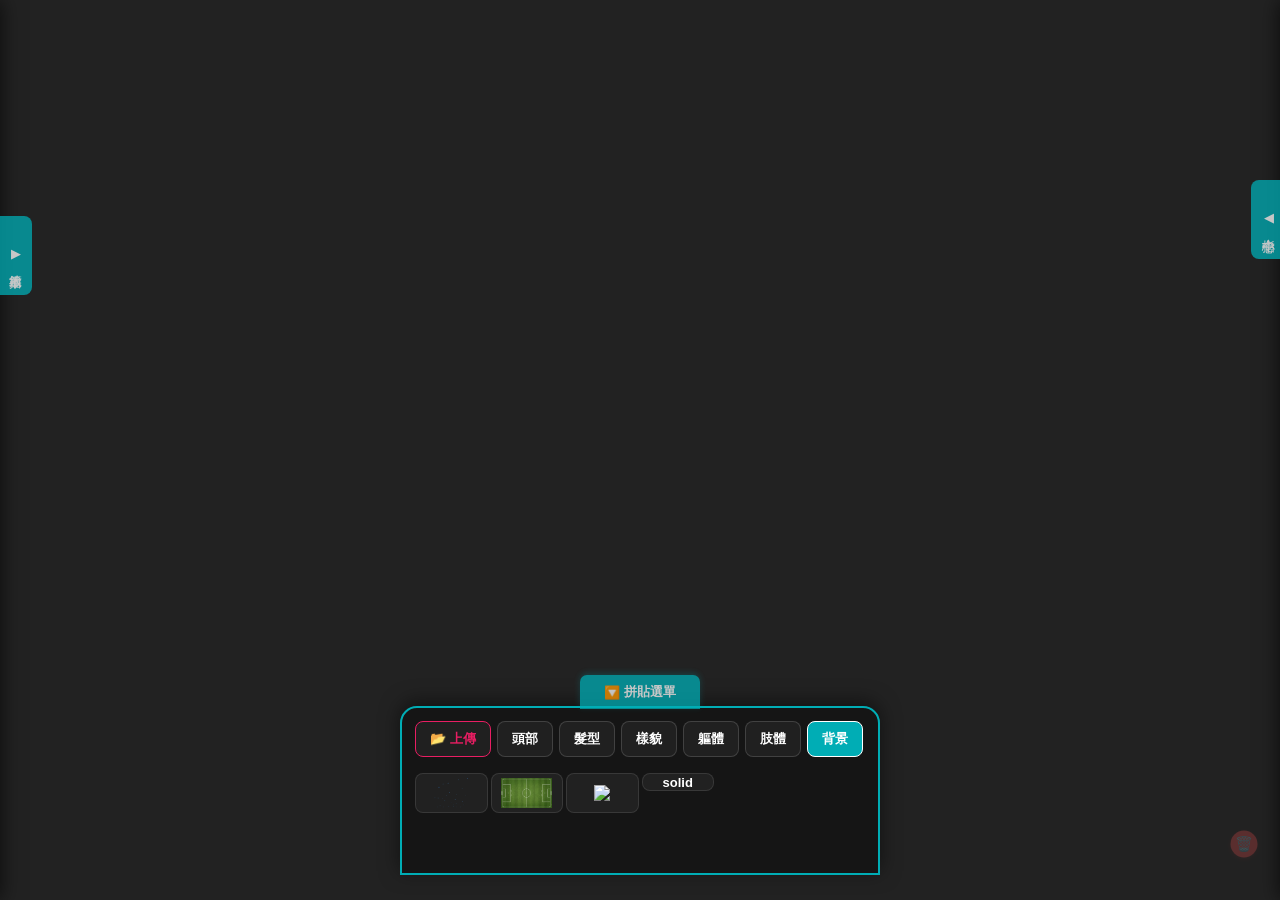
==== commit a05cc4ed: "Update index.html" ====
--- a/index.html
+++ b/index.html
@@ -609,7 +609,7 @@
 .color-handle {
     position: absolute;
     bottom: calc(101px + env(safe-area-inset-bottom, 33px)); 
-    left: 5px;
+    left: 2px;
     width: 30px;
     height: 30px;
     background: rgba(255, 255, 255, 0.5);
@@ -2252,4 +2252,4 @@
 </script>
     <script src="gif-exporter.js"></script>
 </body>
-</html>+</html>
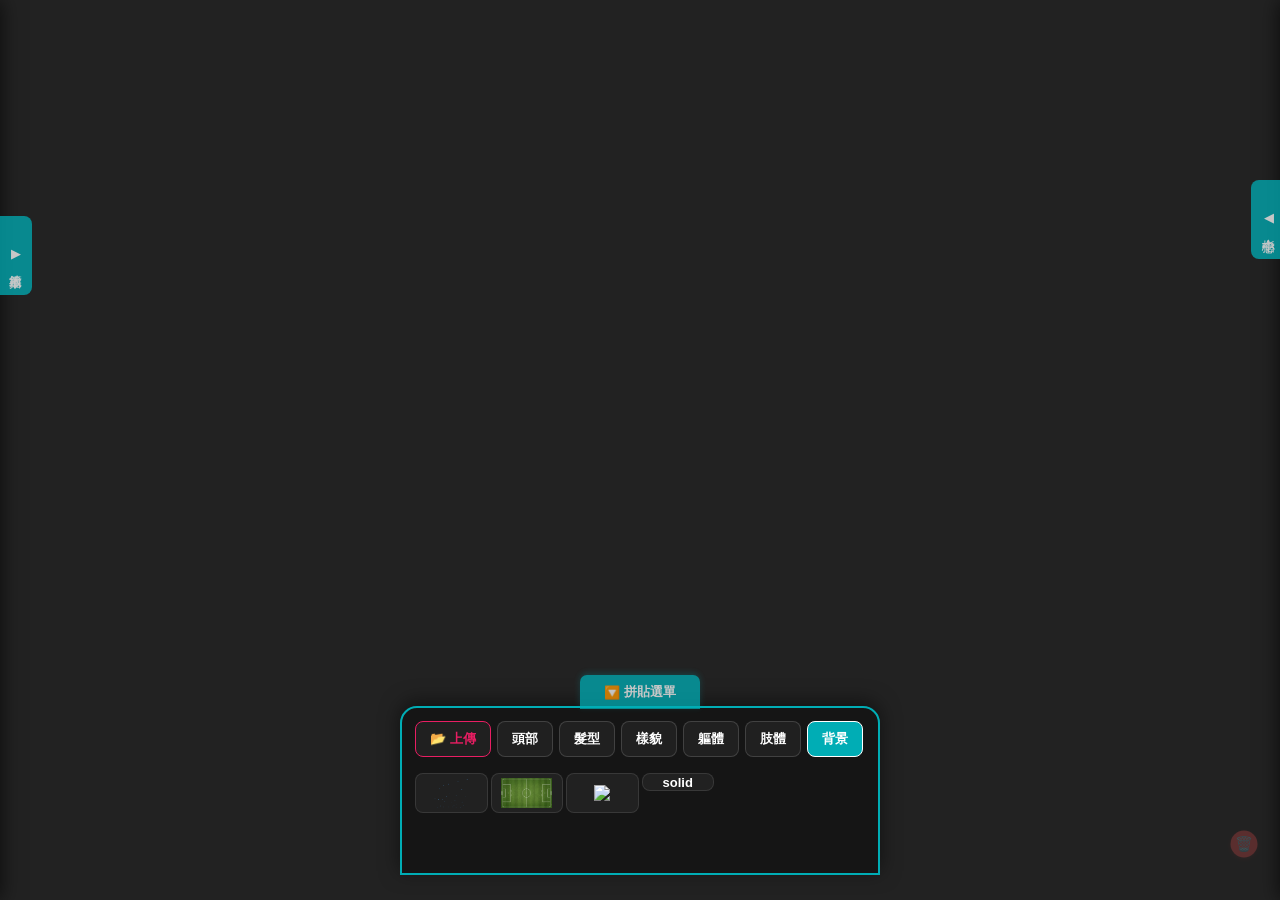
==== commit 6d3c25b3: "Add files via upload" ====
--- a/index.html
+++ b/index.html
@@ -521,7 +521,7 @@
     100% { transform: rotate(0deg); }
 }
 #mode-toggle-box {
-            position: absolute; bottom: calc(58px + env(safe-area-inset-bottom, 20px)); left: 20px; background: rgba(20, 20, 20, 0.9); border: 2px solid #00adb5; padding: 4px 12px; border-radius: 25px; font-size: 12px; font-weight: bold; z-index: 1000; display: flex; align-items: center; gap: 6px; cursor: pointer; box-shadow: 0 4px 10px rgba(0,0,0,0.3); user-select: none; -webkit-user-select: none; opacity: 0; pointer-events: none; transition: all 0.2s;
+            position: absolute; bottom: calc(58px + env(safe-area-inset-bottom, 20px)); left: 22px; background: rgba(20, 20, 20, 0.9); border: 2px solid #00adb5; padding: 4px 12px; border-radius: 25px; font-size: 12px; font-weight: bold; z-index: 1000; display: flex; align-items: center; gap: 6px; cursor: pointer; box-shadow: 0 4px 10px rgba(0,0,0,0.3); user-select: none; -webkit-user-select: none; opacity: 0; pointer-events: none; transition: all 0.2s;
         }
         #mode-toggle-box.show { opacity: 1; pointer-events: auto; }
 
@@ -548,7 +548,7 @@
 }
 
         #boundary-toggle-box {
-            position: absolute; bottom: calc(35px + env(safe-area-inset-bottom, 20px)); left: 21px; background: rgba(20, 20, 20, 0.9); border: 2px solid #00adb5; padding: 4px 12px; border-radius: 25px; font-size: 12px; font-weight: bold; z-index: 1000; display: flex; align-items: center; gap: 6px; cursor: pointer; box-shadow: 0 4px 10px rgba(0,0,0,0.3); user-select: none; -webkit-user-select: none; opacity: 0; pointer-events: none; transition: all 0.2s;
+            position: absolute; bottom: calc(35px + env(safe-area-inset-bottom, 20px)); left: 23px; background: rgba(20, 20, 20, 0.9); border: 2px solid #00adb5; padding: 4px 12px; border-radius: 25px; font-size: 12px; font-weight: bold; z-index: 1000; display: flex; align-items: center; gap: 6px; cursor: pointer; box-shadow: 0 4px 10px rgba(0,0,0,0.3); user-select: none; -webkit-user-select: none; opacity: 0; pointer-events: none; transition: all 0.2s;
         }
         #boundary-toggle-box.show { opacity: 1; pointer-events: auto; }
         #mode-checkbox { cursor: pointer; accent-color: #00adb5; }
@@ -609,7 +609,7 @@
 .color-handle {
     position: absolute;
     bottom: calc(101px + env(safe-area-inset-bottom, 33px)); 
-    left: 2px;
+    left: 3px;
     width: 30px;
     height: 30px;
     background: rgba(255, 255, 255, 0.5);
@@ -726,12 +726,12 @@
                 <span class="label" data-i18n="btn_png">匯出連續 PNG</span>
             </div>
         </div>
-        <div class="panel-title" style="font-size: 11px; margin-top: 15px; border:none; color:#888;">當前影格 / 導入備份檔(.txt)</div>
-        <textarea id="cmd-json-io" style="background:#222; border:1px solid #444; border-radius:6px; color:#fff; font-size:10px; height:160px; resize:none;" placeholder="在此貼上導出的 .txt 內容..."></textarea>
+        <div class="panel-title" style="font-size: 11px; margin-top: 15px; border:none; color:#888;" data-i18n="current_json_txt">當前影格json / 導入txt檔</div>
+        <textarea id="cmd-json-io" style="background:#222; border:1px solid #444; border-radius:6px; color:#fff; font-size:10px; height:120px; resize:none;" placeholder="在此貼上導出的 .txt 內容..."></textarea>
         
         <!-- 修改區域開始 -->
         <div style="display: flex; gap: 5px; margin-top: 5px;">
-            <button class="btn-action" style="background: #2196F3; font-size:10px; flex: 1; padding: 5px 0;" ondblclick="window.templateManager.importJSONCommands()">
+            <button class="btn-action" style="background: #2196F3; font-size:10px; flex: 1; padding: 5px 0;" data-i18n="btn_import" ondblclick="window.templateManager.importJSONCommands()">
                 ⬆ 雙擊匯入指令庫
             </button>
             <button id="btn-txt-file-trigger" class="btn-action" style="background: #444; font-size:12px; width: 42px; padding: 0;">
@@ -761,7 +761,7 @@
         <!-- ===== 透明度控制  ===== -->
         <div style="margin-top: 10px; border: 1px solid rgba(255,255,255,0.06); border-radius: 6px; overflow: hidden; background: rgba(0,0,0,0.15); padding-top: 2px; padding-bottom: 2px;">
             <!-- 標題列 -->
-            <div id="opacity-toggle-header" style="display: flex; justify-content: space-between; align-items: center; padding: 6px 12px; cursor: pointer; user-select: none; transition: background 0.2s;">
+            <div id="opacity-toggle-header" style="display: flex; justify-content: space-between; align-items: center; padding: 2px 12px; cursor: pointer; user-select: none; transition: background 0.2s;">
                 <span style="font-size: 12px; color: #aaa;">🎭 透明度變更</span>
                 <span id="opacity-toggle-icon" style="font-size: 12px; color: #666; transition: transform 0.3s;">▶</span>
             </div>
@@ -917,6 +917,7 @@
         "btn_upload": "📂 上傳",
         "btn_png": "匯出連續 PNG",
         "btn_import": "⬆ 雙擊匯入指令庫",
+        "current_json_txt": "當前影格json / 導入txt檔",
         "btn_file": "📁",
         "anim_none": "無特效 (None)",
         "anim_breath": "呼吸 (Breath)",
@@ -952,6 +953,7 @@
         "btn_upload": "📂 Upload",
         "btn_png": "Output continuous PNGs",
         "btn_import": "⬆ Double-click to Import",
+        "current_json_txt": "Current frame json / Import txt file",
         "btn_file": "📁",
         "anim_none": "None",
         "anim_breath": "Breath",
@@ -987,6 +989,7 @@
         "btn_upload": "📂 アップロード",
         "btn_png": "連続PNG をエクスポート",
         "btn_import": "⬆ ファイルインポートコマンドライブラリ",
+        "current_json_txt": "現在のフレームのJSON / テキストファイルをインポート",
         "btn_file": "📁",
         "anim_none": "効果なし (None)",
         "anim_breath": "呼吸 (Breath)",
@@ -2252,4 +2255,4 @@
 </script>
     <script src="gif-exporter.js"></script>
 </body>
-</html>
+</html>
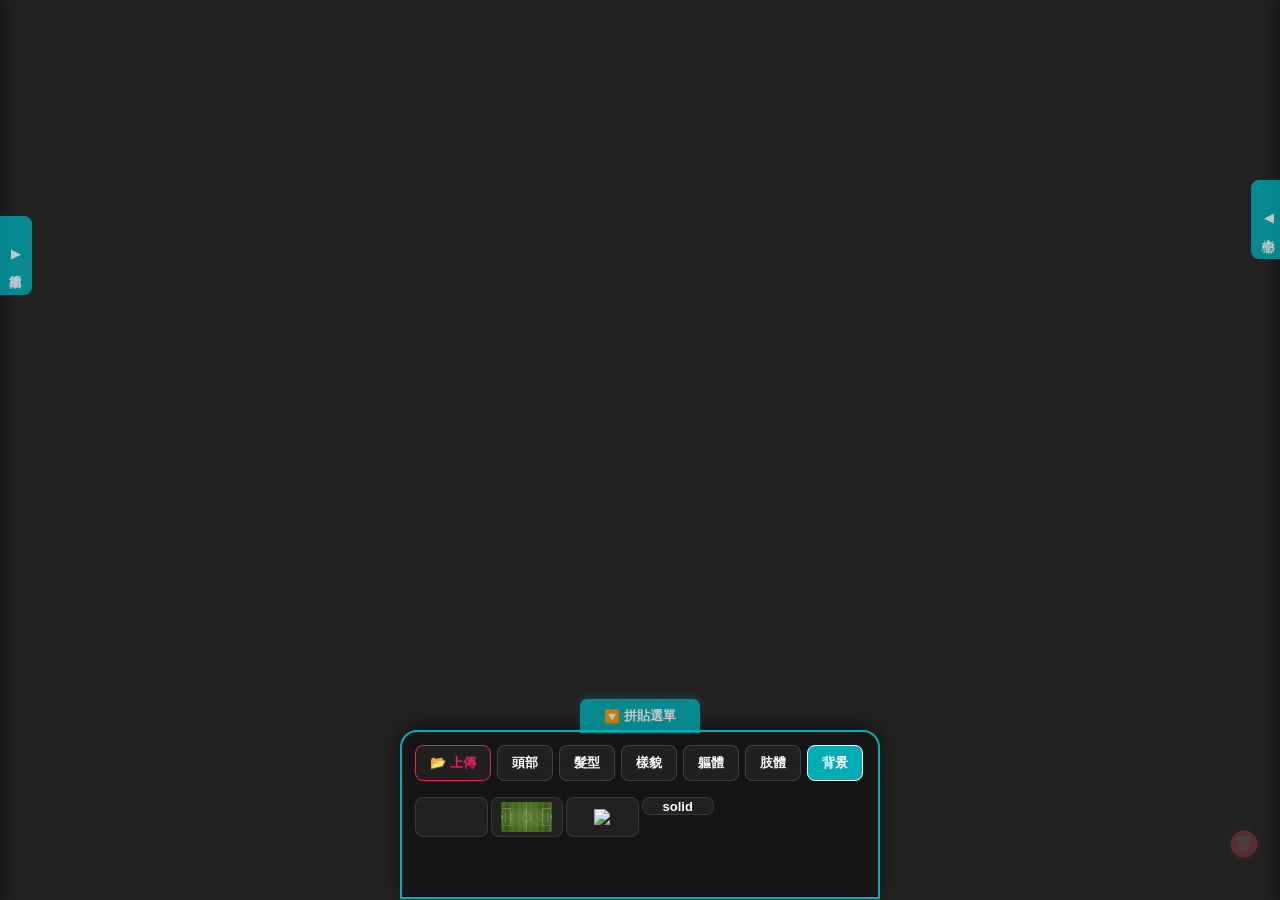
==== commit 89e2f6a9: "Add files via upload" ====
--- a/index.html
+++ b/index.html
@@ -367,7 +367,7 @@
         
         #menu-box { 
             position: fixed; 
-            bottom: 25px; 
+            bottom: 1px; 
             left: 50%; 
             transform: translateX(-50%) translateY(calc(100% - 1px)); 
             background: rgba(20, 20, 20, 0.9); 
@@ -500,6 +500,7 @@
             from { transform: rotate(0deg); }
             to { transform: rotate(360deg); }
         }      
+
 /* ---- 「全部解鎖」長按特效 ---- */
 #btn-unlock-all.charging {
     background: #e74c3c !important;
@@ -712,7 +713,7 @@
         <span onclick="switchLanguage('ja')" style="cursor: pointer; opacity: 0.7; transition: opacity 0.2s;" onmouseover="this.style.opacity=1" onmouseout="this.style.opacity=0.7" title="日本語">🇯🇵</span>
     </div>
 </div>
-        <div class="icon-btn-grid">
+                <div class="icon-btn-grid">
             <div class="icon-btn" onclick="window.templateManager.exportJSONCommands()">
                 <span class="icon">📸</span>
                 <span class="label" id="lbl-gallery">Gallery</span>
@@ -721,16 +722,20 @@
                 <span class="icon">📋</span>
                 <span class="label" id="lbl-copy">Copy</span>
             </div>
-            <div class="icon-btn" id="btn-export-gif" style="grid-column: span 2; background: ##342f36; border-color: #fff;">
+            <div class="icon-btn" id="btn-export-gif" style="border-color: #1c1c1c; height: 52px;">
                 <span class="icon">🎞️</span>
-                <span class="label" data-i18n="btn_png">匯出連續 PNG</span>
+                <span class="label" data-i18n="btn_png" style="display: block; text-align: center; width: 100%;">匯出連續 PNG</span>
+            </div>
+            <div class="icon-btn" id="btn-screen-record" style="border-color: #1c1c1c; height: 52px;">
+                <span class="icon">🎥</span>
+                <span class="label" style="font-size: 11px; display: block; text-align: center; width: 100%;" data-i18n="btn_record">錄製畫面</span>
             </div>
         </div>
-        <div class="panel-title" style="font-size: 11px; margin-top: 15px; border:none; color:#888;" data-i18n="current_json_txt">當前影格json / 導入txt檔</div>
+        <div class="panel-title" style="font-size: 11px; margin-top: 18px; border:none; color:#888;" data-i18n="current_json_txt">當前影格json / 導入txt檔</div>
         <textarea id="cmd-json-io" style="background:#222; border:1px solid #444; border-radius:6px; color:#fff; font-size:10px; height:120px; resize:none;" placeholder="在此貼上導出的 .txt 內容..."></textarea>
         
         <!-- 修改區域開始 -->
-        <div style="display: flex; gap: 5px; margin-top: 5px;">
+        <div style="display: flex; gap: 5px; margin-top: 4px;">
             <button class="btn-action" style="background: #2196F3; font-size:10px; flex: 1; padding: 5px 0;" data-i18n="btn_import" ondblclick="window.templateManager.importJSONCommands()">
                 ⬆ 雙擊匯入指令庫
             </button>
@@ -738,10 +743,9 @@
                 📁
             </button>
         </div>
-        <!-- 修改區域結束 -->
 
         <p style="font-size: 10px; margin-top: 24px; border:none; color:#888;"><b>動態效果</b> <i>(不納入貼紙)</i></p>
-        <div style="margin-top: 10px;">
+        <div style="margin-top: 2px;">
             <select id="animation-selector" style="width: 100%; background: #222; color: #fff; border: 1px solid #444; border-radius: 4px; padding: 5px; font-size: 11px;">
                 <option value="none" data-i18n="anim_none">無特效 (None)</option>
                 <option value="breathing-effect" data-i18n="anim_breath">呼吸 (Breath)</option>
@@ -759,10 +763,10 @@
             </select>
         </div>
         <!-- ===== 透明度控制  ===== -->
-        <div style="margin-top: 10px; border: 1px solid rgba(255,255,255,0.06); border-radius: 6px; overflow: hidden; background: rgba(0,0,0,0.15); padding-top: 2px; padding-bottom: 2px;">
+        <div style="margin-top: 16px; border: 1px solid rgba(255,255,255,0.06); border-radius: 6px; overflow: hidden; background: rgba(0,0,0,0.15); padding-top: 2px; padding-bottom: 2px;">
             <!-- 標題列 -->
             <div id="opacity-toggle-header" style="display: flex; justify-content: space-between; align-items: center; padding: 2px 12px; cursor: pointer; user-select: none; transition: background 0.2s;">
-                <span style="font-size: 12px; color: #aaa;">🎭 透明度變更</span>
+                <span style="font-size: 12px; color: #aaa;" data-i18n="o-change">🎭 透明度變更</span>
                 <span id="opacity-toggle-icon" style="font-size: 12px; color: #666; transition: transform 0.3s;">▶</span>
             </div>
             <!-- 內容區 -->
@@ -784,7 +788,7 @@
                 <button id="btn-unlock-all" class="btn-action" style="background: #4a3f2d; width: 42px; height: 26px; border-radius: 16px; font-size: 14px; display: flex; align-items: center; justify-content: center; padding: 0; border: none; cursor: pointer; transition: background 0.2s;">
                     <span class="icon-label" style="font-size: 14px;">🔓</span>
                 </button>
-                <span style="font-size: 10px; color: #888; margin-top: 2px; text-align: center; line-height: 1.3; pointer-events: none;">全部解鎖 / 長按清空畫布</span>
+                <span style="font-size: 10px; color: #888; margin-top: 2px; text-align: center; line-height: 1.3; pointer-events: none;" data-i18n="unlock_all">全部解鎖 / 長按清空畫布</span>
             </div>
             <!-- 說明按鈕 -->
             <div style="display: flex; flex-direction: column; align-items: center; flex: 0 0 auto;">
@@ -914,6 +918,7 @@
         "cat_bg": "背景",
         "cat_text": "文字",
         "cat_drawing": "繪製",
+        "btn_record": "錄製畫面",
         "btn_upload": "📂 上傳",
         "btn_png": "匯出連續 PNG",
         "btn_import": "⬆ 雙擊匯入指令庫",
@@ -934,8 +939,10 @@
         "anim_clear": "清除畫面所有特效",
         "alert_select": "請先點選一張貼紙！",
         "alert_confirm_clear": "⚠️ 確定要一鍵清除畫布上所有「未鎖定」的貼紙嗎？",
+        "unlock_all": "全部解鎖 / 長按清空畫布",
         "free_deform": "自由變形",
-        "free_edge": "自由邊界"
+        "free_edge": "自由邊界",
+        "o-change": "透明度變更"
     },
     en: {
         "panel_playback": "Playback Templates",
@@ -950,8 +957,9 @@
         "cat_bg": "Background",
         "cat_text": "Text",
         "cat_drawing": "Drawing",
+        "btn_record": "Record Screen",
         "btn_upload": "📂 Upload",
-        "btn_png": "Output continuous PNGs",
+        "btn_png": "PNGs Export",
         "btn_import": "⬆ Double-click to Import",
         "current_json_txt": "Current frame json / Import txt file",
         "btn_file": "📁",
@@ -970,8 +978,10 @@
         "anim_clear": "Clear All Effects",
         "alert_select": "Please select a sticker first!",
         "alert_confirm_clear": "⚠️ Sure to clear all unlocked stickers?",
+        "unlock_all": "Unlock All / Long press Clear All",
         "free_deform": "Free Deform",
-        "free_edge": "Free Edge"
+        "free_edge": "Free Edge",
+        "o-change": "Change Opacity"
     },
     ja: {
         "panel_playback": "テンプレートプレーヤー",
@@ -986,9 +996,10 @@
         "cat_bg": "背景",
         "cat_text": "絵文字",
         "cat_drawing": "絵記号",
+        "btn_record": "画面録画",
         "btn_upload": "📂 アップロード",
-        "btn_png": "連続PNG をエクスポート",
-        "btn_import": "⬆ ファイルインポートコマンドライブラリ",
+        "btn_png": "PNG連続出力",
+        "btn_import": "⬆ コマンド読み込み",
         "current_json_txt": "現在のフレームのJSON / テキストファイルをインポート",
         "btn_file": "📁",
         "anim_none": "効果なし (None)",
@@ -1006,8 +1017,10 @@
         "anim_clear": "すべての効果を解除する",
         "alert_select": "まずステッカーをお選びください",
         "alert_confirm_clear": "⚠️ キャンバス上の「ロック解除済み」ステッカーをすべてワンクリックで削除してもよろしいですか？",
+        "unlock_all": "すべてロック解除 / すべてクリアを長押し",
         "free_deform": "自由変形",
-        "free_edge": "自由エッジ"
+        "free_edge": "自由エッジ",
+        "o-change": "透明度を変更"
     }
 };
 
@@ -2252,6 +2265,127 @@
 
     console.log('✅ 浮動鎖頭已獨立綁定，直接使用 window.selectedSticker');
 })();
+
+// ---------- 簡易螢幕錄製 (自動偵測編碼) ----------
+const recordBtn = document.getElementById('btn-screen-record');
+if (recordBtn) {
+    let mediaRecorder = null;
+    let recordedChunks = [];
+    let isRecording = false;
+    let stream = null;
+
+    function getSupportedMimeType() {
+        const types = [
+            'video/webm;codecs=vp9',
+            'video/webm;codecs=vp8',
+            'video/webm'
+        ];
+        for (let type of types) {
+            if (MediaRecorder.isTypeSupported(type)) {
+                return type;
+            }
+        }
+        return null;
+    }
+
+    recordBtn.addEventListener('click', async function() {
+        if (isRecording) {
+            if (mediaRecorder && mediaRecorder.state === 'recording') {
+                mediaRecorder.stop();
+            }
+            isRecording = false;
+            this.textContent = '🎥 錄製畫面 (WebM)';
+            this.style.background = '#e74c3c';
+            return;
+        }
+
+        // 先設定按鈕狀態，防止重複點擊
+        this.textContent = '⏳ 準備中...';
+        this.style.background = '#555';
+        this.disabled = true;
+
+        try {
+            // 直接調用 getDisplayMedia (不加 alert，避免 user gesture 失效)
+            stream = await navigator.mediaDevices.getDisplayMedia({
+                preferCurrentTab: true,
+                video: { frameRate: 30 },
+                audio: false
+            });
+
+            if (!stream) {
+                // 用戶取消選取，重置按鈕
+                this.textContent = '🎥 錄製畫面 (WebM)';
+                this.style.background = '#e74c3c';
+                this.disabled = false;
+                return;
+            }
+
+            const mimeType = getSupportedMimeType();
+            if (!mimeType) {
+                alert('❌ 瀏覽器不支援 WebM 錄製，請改用 Chrome 或 Edge。');
+                stream.getTracks().forEach(track => track.stop());
+                stream = null;
+                this.textContent = '🎥 錄製畫面 (WebM)';
+                this.style.background = '#e74c3c';
+                this.disabled = false;
+                return;
+            }
+
+            recordedChunks = [];
+            mediaRecorder = new MediaRecorder(stream, { mimeType: mimeType });
+
+            mediaRecorder.ondataavailable = function(e) {
+                if (e.data.size > 0) recordedChunks.push(e.data);
+            };
+
+            mediaRecorder.onstop = function() {
+                const blob = new Blob(recordedChunks, { type: 'video/webm' });
+                const link = document.createElement('a');
+                link.href = URL.createObjectURL(blob);
+                link.download = '畫布錄影_' + new Date().toISOString().slice(0,19).replace(/:/g,'-') + '.webm';
+                document.body.appendChild(link);
+                link.click();
+                document.body.removeChild(link);
+                if (stream) {
+                    stream.getTracks().forEach(track => track.stop());
+                    stream = null;
+                }
+                recordedChunks = [];
+                recordBtn.textContent = '🎥 錄製畫面 (WebM)';
+                recordBtn.style.background = '#e74c3c';
+                recordBtn.disabled = false;
+                isRecording = false;
+            };
+
+            mediaRecorder.start(1000);
+            isRecording = true;
+            this.textContent = '⏹️ 停止錄製';
+            this.style.background = '#c0392b';
+            this.disabled = false;
+
+            stream.getVideoTracks()[0].addEventListener('ended', function() {
+                if (mediaRecorder && mediaRecorder.state === 'recording') {
+                    mediaRecorder.stop();
+                }
+                recordBtn.textContent = '🎥 錄製畫面 (WebM)';
+                recordBtn.style.background = '#e74c3c';
+                recordBtn.disabled = false;
+                isRecording = false;
+            });
+
+        } catch (err) {
+            alert('❌ 無法啟動錄製：' + err.message);
+            this.textContent = '🎥 錄製畫面 (WebM)';
+            this.style.background = '#e74c3c';
+            this.disabled = false;
+            if (stream) {
+                stream.getTracks().forEach(track => track.stop());
+                stream = null;
+            }
+        }
+    });
+}
+
 </script>
     <script src="gif-exporter.js"></script>
 </body>
